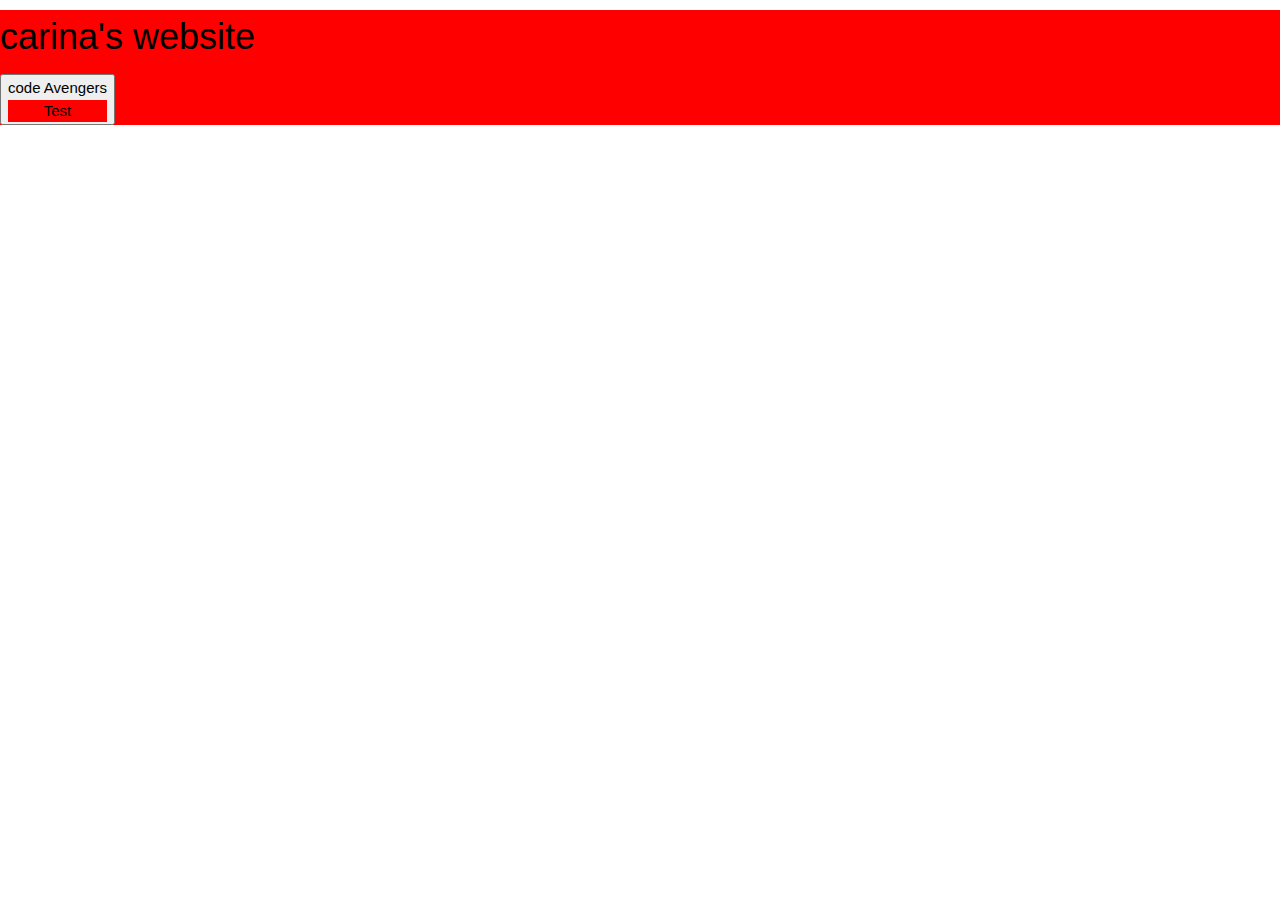
==== index.html @ 5a8f5add "Update index.html" ====
<!DOCTYPE html>
<html>
<title>Carina`s Webside</title>
<meta charset="UTF-8">
<meta name="viewport" content="width=device-width, initial-scale=1">
<link rel="stylesheet" href="https://www.w3schools.com/w3css/4/w3.css">
<link rel="stylesheet" href="https://fonts.googleapis.com/css?family=Sansita+Swashed">
<link rel="stylesheet" href="style.css">

<body>

<div class="color"> 
  <h1> carina's website</h1>
  <button> code Avengers </botton>
  <div style="background-color: red;"> Test </div>
  </div>
  
</body>
</html>
---- style.css ----
body,h1 {font-family: "Raleway", sans-serif}
body, html {height: 100%}
.bgimg {
  background-image: url('what-did-u-do-i-am-waiting.jfif');
  min-height: 100%;
  background-position: center;
  background-size: cover;
}

.color {
  background-color: red;
  }
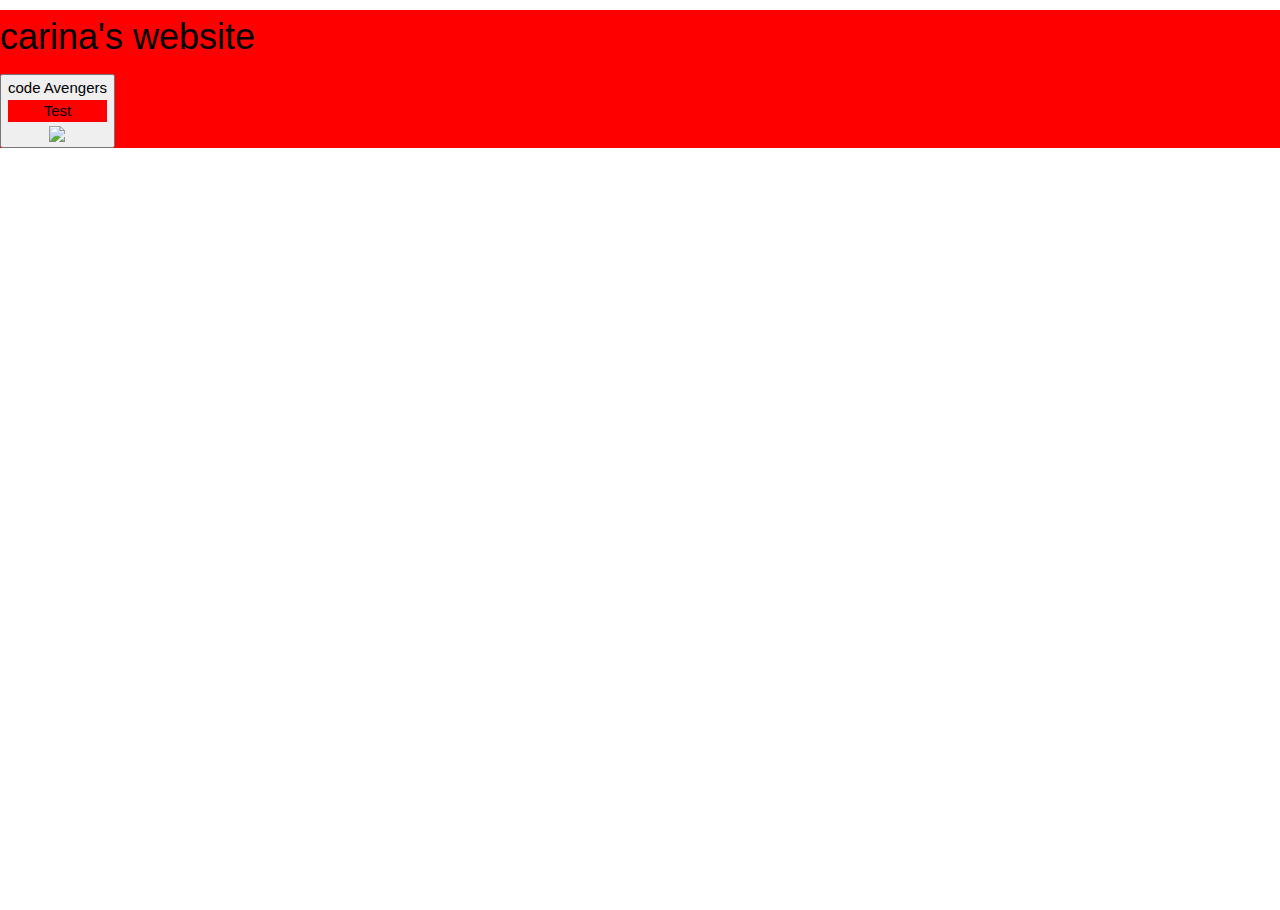
==== commit 0293d984: "Update index.html" ====
--- a/index.html
+++ b/index.html
@@ -13,6 +13,7 @@
   <h1> carina's website</h1>
   <button> code Avengers </botton>
   <div style="background-color: red;"> Test </div>
+  <img width="200" src="http://scopeblog.stanford.edu/wp-content/uploads/2017/02/roses.jpg">
   </div>
   
 </body>
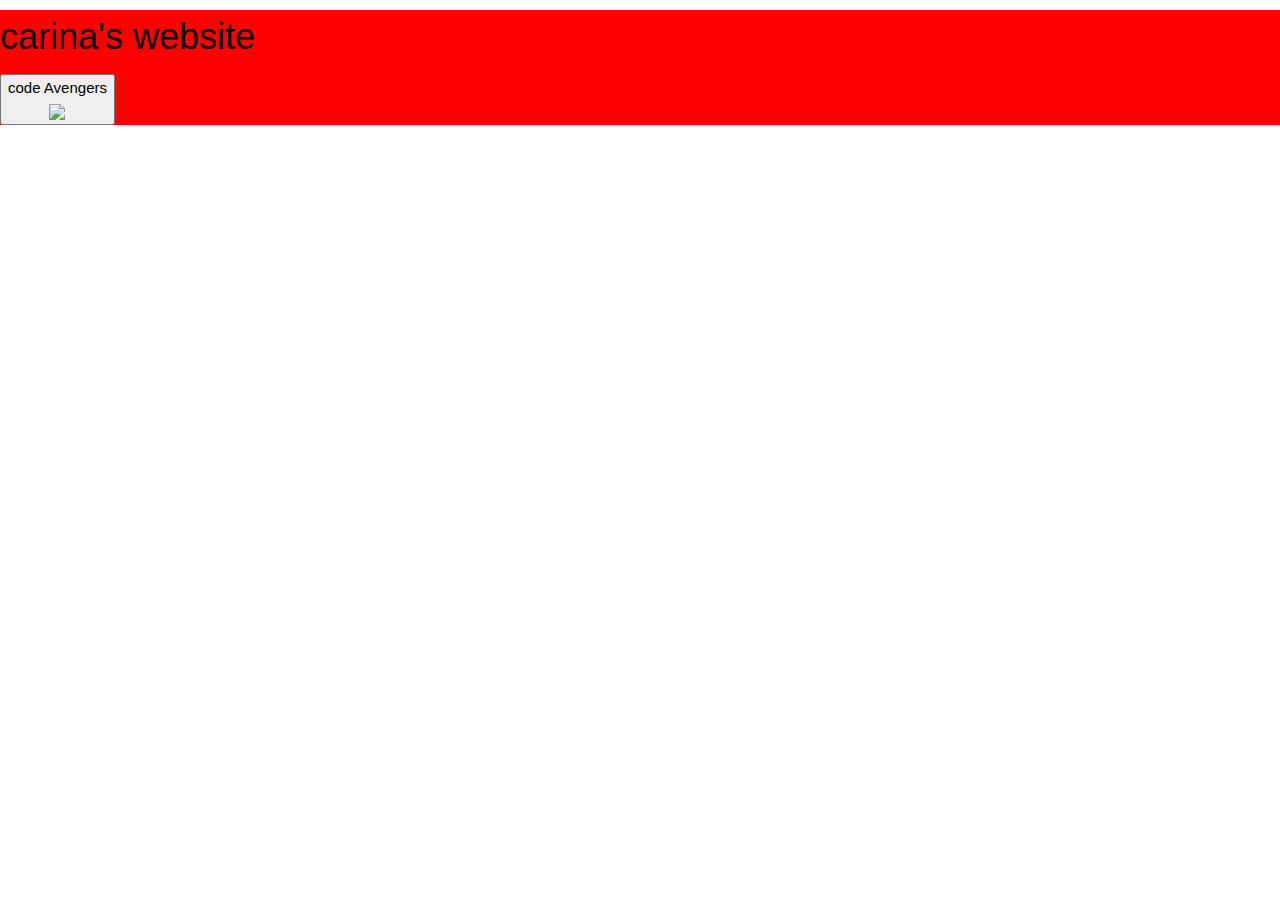
==== commit 2772aea1: "Update index.html" ====
--- a/index.html
+++ b/index.html
@@ -12,7 +12,7 @@
 <div class="color"> 
   <h1> carina's website</h1>
   <button> code Avengers </botton>
-  <div style="background-color: red;"> Test </div>
+  <div style="background-color: red;"></div>
   <img width="200" src="http://scopeblog.stanford.edu/wp-content/uploads/2017/02/roses.jpg">
   </div>
   
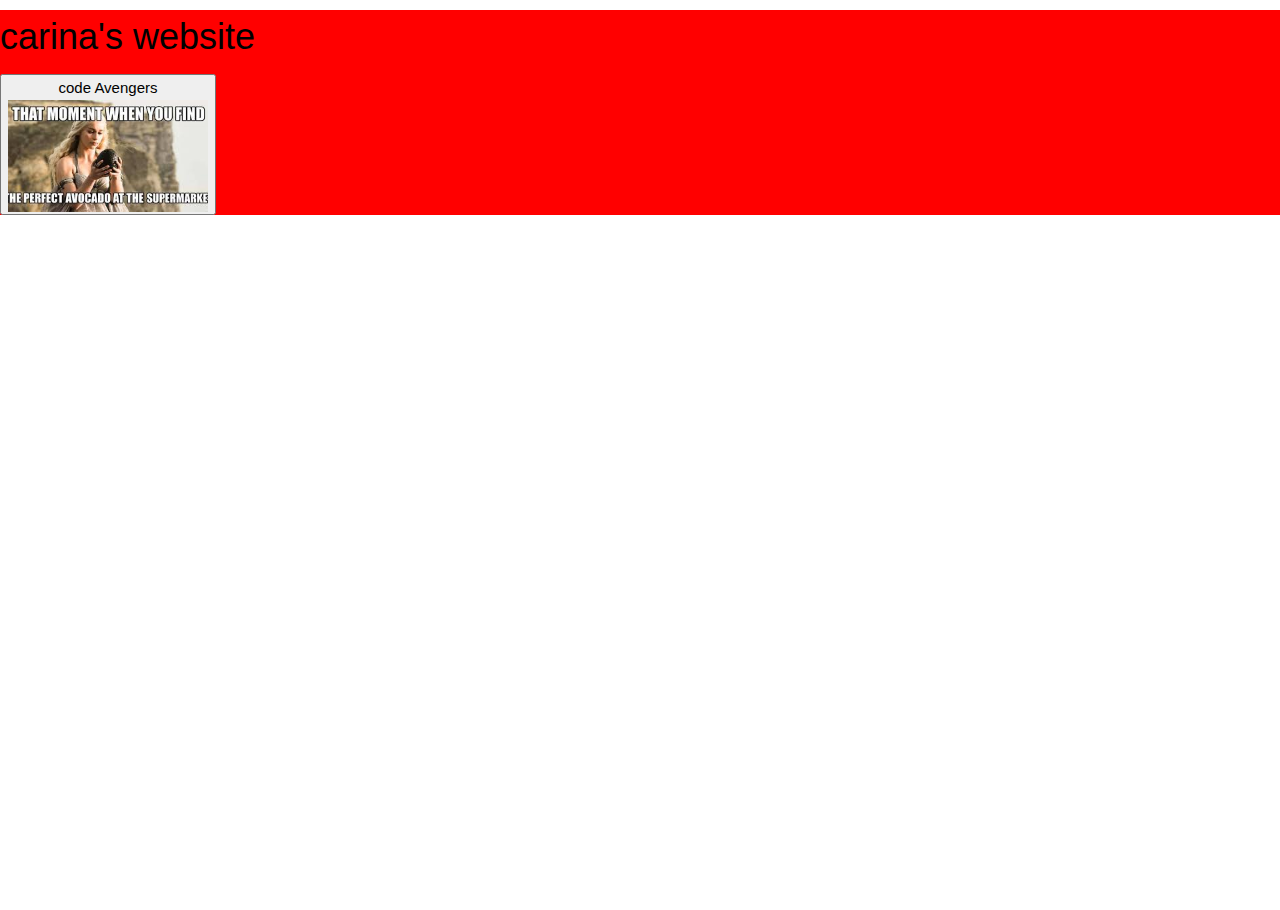
==== commit 4d91e229: "Update index.html" ====
--- a/index.html
+++ b/index.html
@@ -13,7 +13,7 @@
   <h1> carina's website</h1>
   <button> code Avengers </botton>
   <div style="background-color: red;"></div>
-  <img width="200" src="http://scopeblog.stanford.edu/wp-content/uploads/2017/02/roses.jpg">
+  <img width="200" src="[data-uri]">
   </div>
   
 </body>
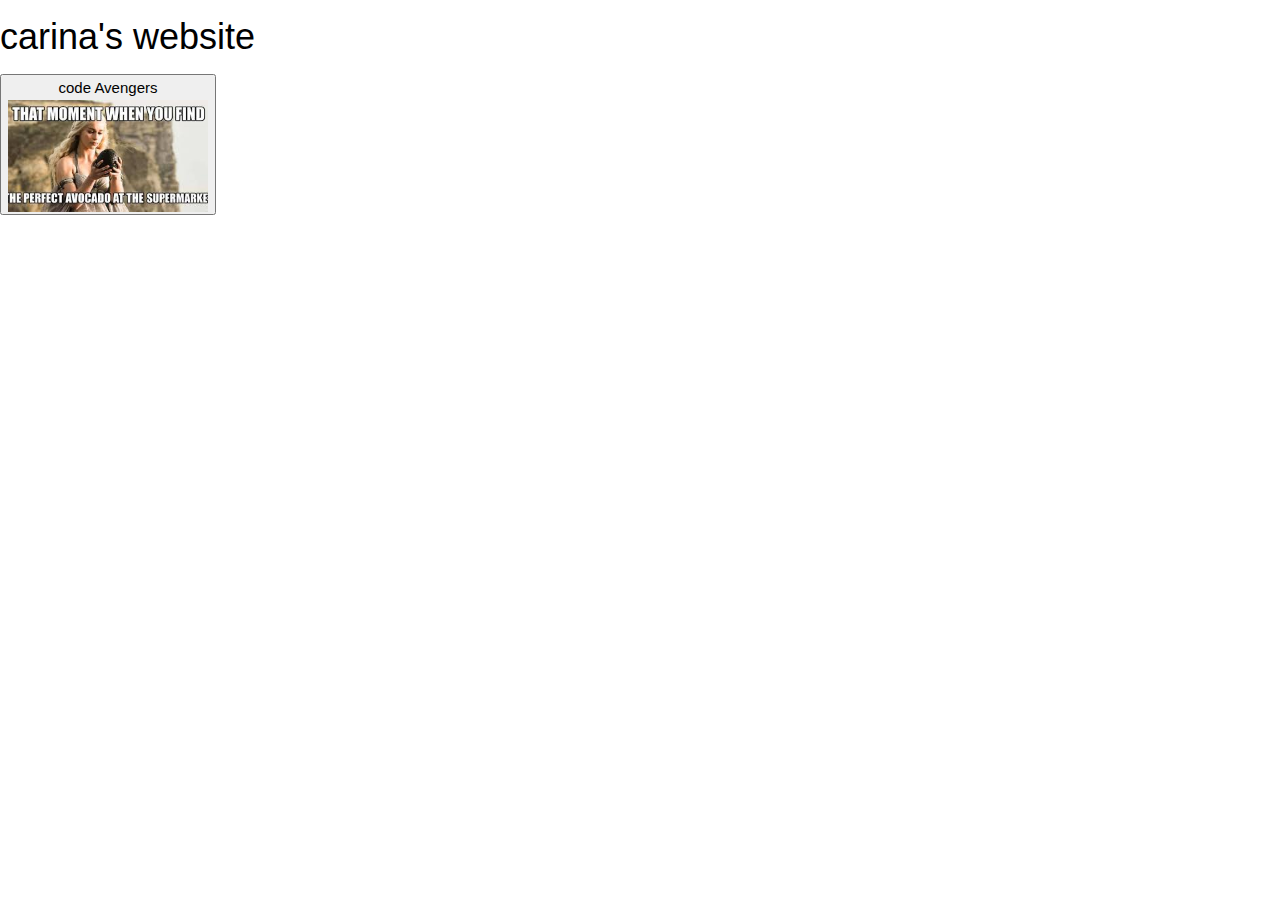
==== commit 9fef20a6: "Update index.html" ====
--- a/index.html
+++ b/index.html
@@ -9,7 +9,7 @@
 
 <body>
 
-<div class="color"> 
+<div class="bgimg"> 
   <h1> carina's website</h1>
   <button> code Avengers </botton>
   <div style="background-color: red;"></div>
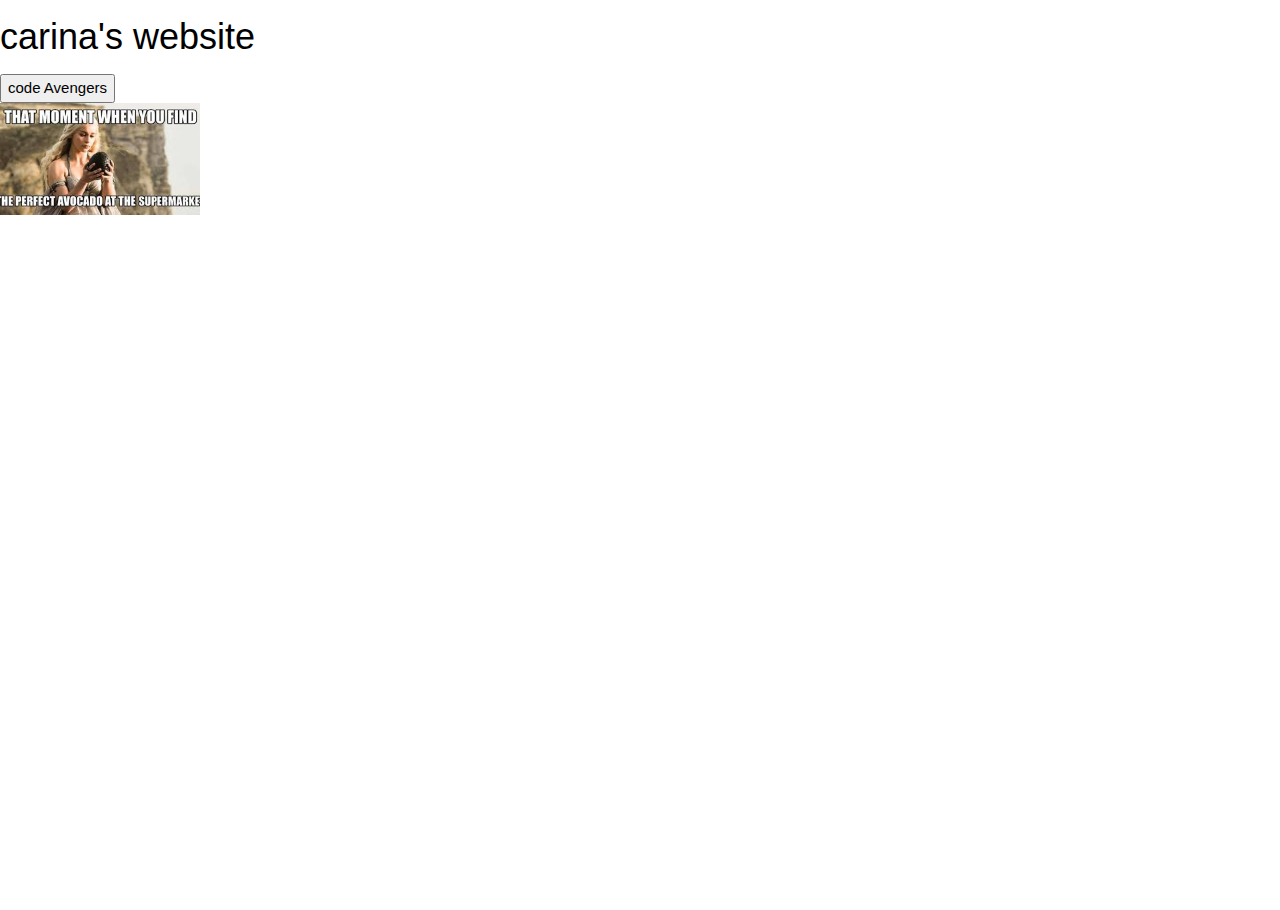
==== commit b9ea62ae: "Update index.html" ====
--- a/index.html
+++ b/index.html
@@ -11,7 +11,7 @@
 
 <div class="bgimg"> 
   <h1> carina's website</h1>
-  <button> code Avengers </botton>
+  <button> code Avengers </button>
   <div style="background-color: red;"></div>
   <img width="200" src="[data-uri]">
   </div>
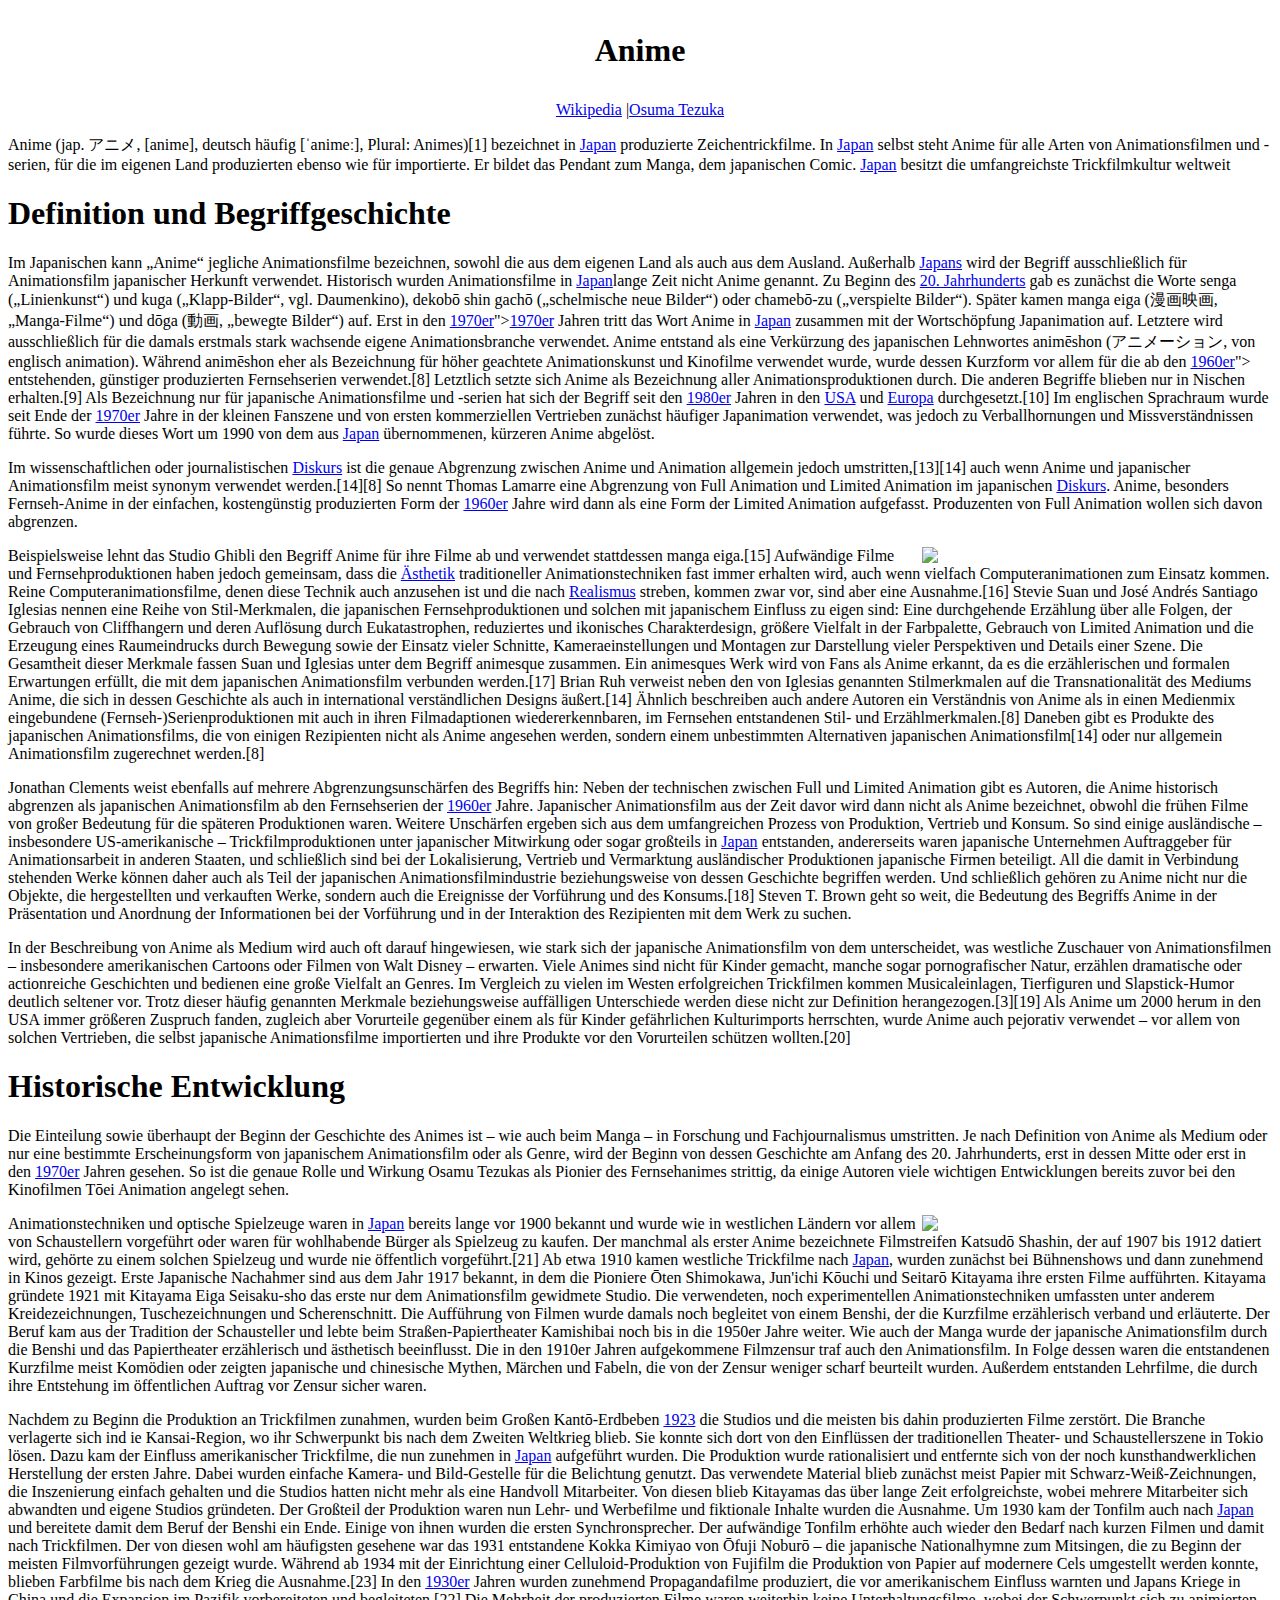
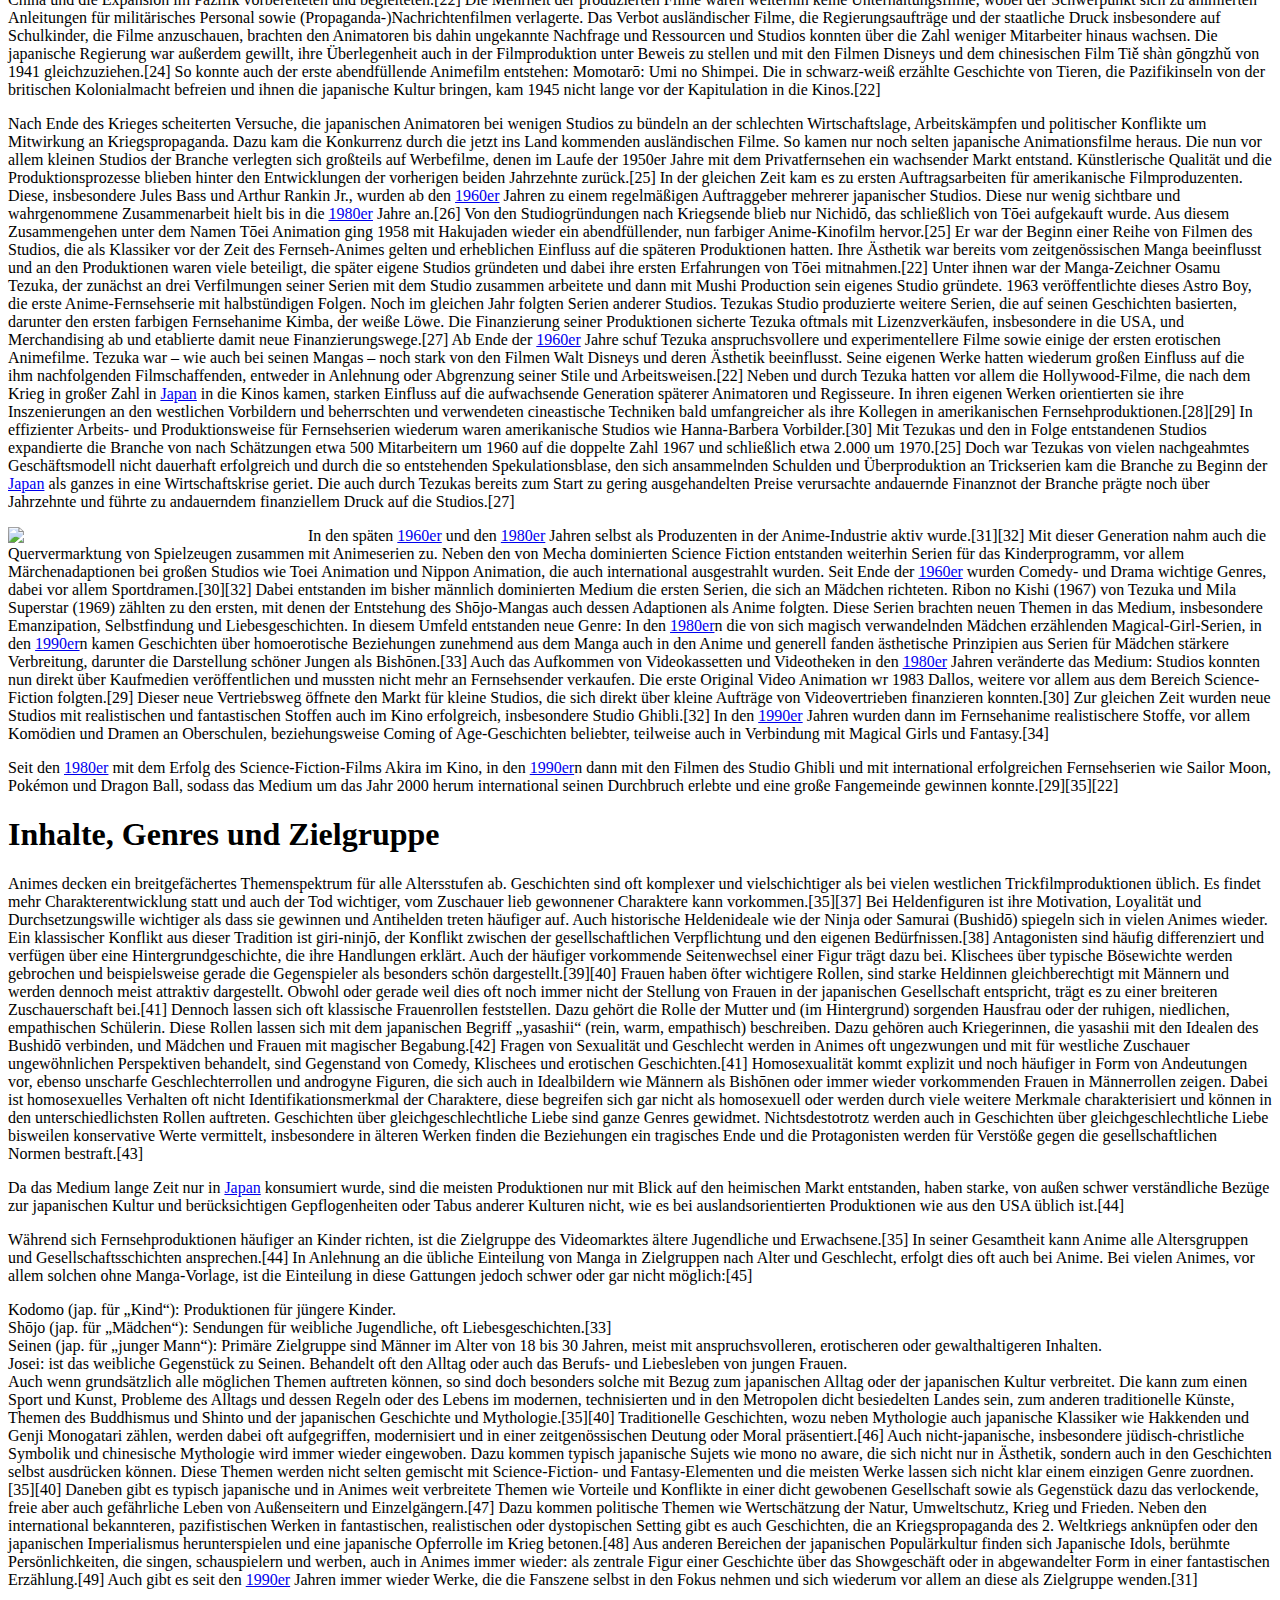
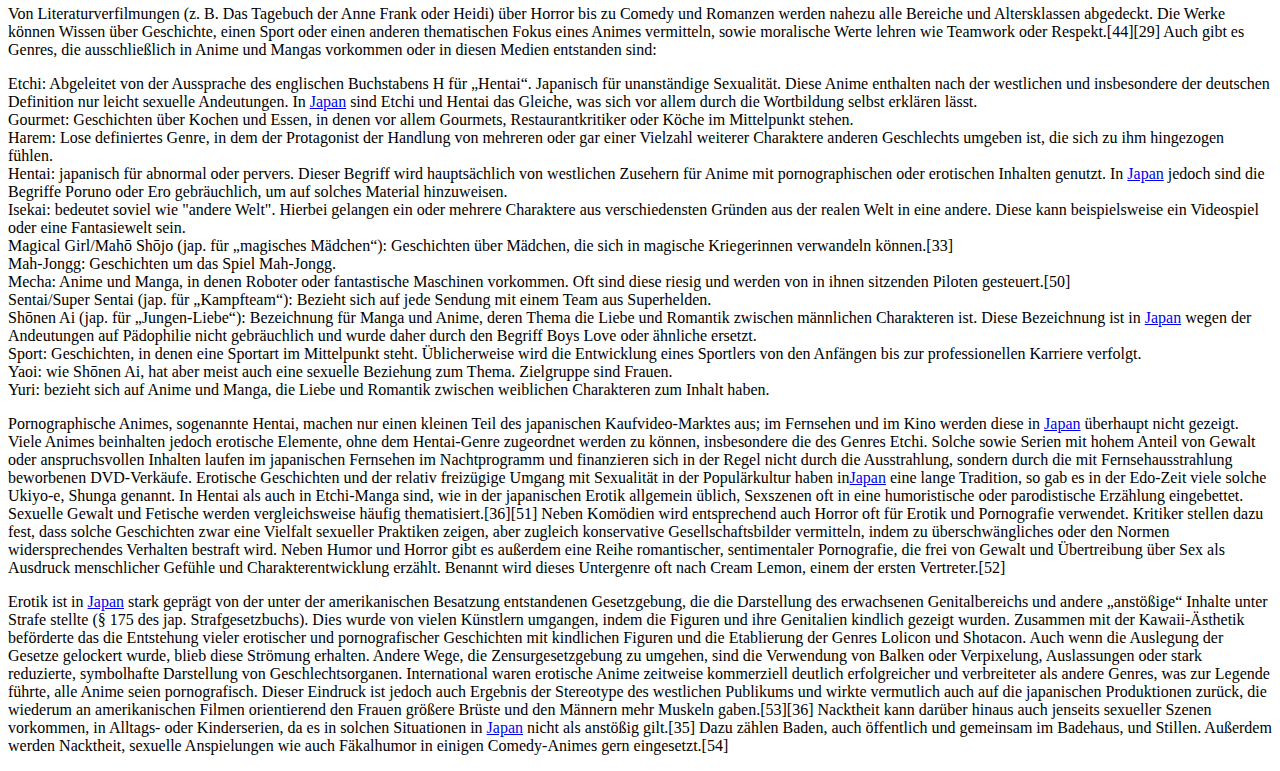
==== commit aaca0b47: "start" ====
--- a/index.html
+++ b/index.html
@@ -1,20 +1,70 @@
 <!DOCTYPE html>
-<html>
-<title>Carina`s Webside</title>
-<meta charset="UTF-8">
-<meta name="viewport" content="width=device-width, initial-scale=1">
-<link rel="stylesheet" href="https://www.w3schools.com/w3css/4/w3.css">
-<link rel="stylesheet" href="https://fonts.googleapis.com/css?family=Sansita+Swashed">
-<link rel="stylesheet" href="style.css">
+<html lang="en" dir="ltr">
+  <head>
+    <meta charset="utf-8">
+    <title>Anime</title>
+  </head>
+  <body>
+    <h1><p style="text-align: center"> Anime</p></h1>
 
-<body>
+<p style="text-align: center">
+    <a  href="https://de.wikipedia.org/wiki/Anime">Wikipedia</a>
+    |<a href="code.html">Osuma Tezuka</a>
+    </p>
 
-<div class="bgimg"> 
-  <h1> carina's website</h1>
-  <button> code Avengers </button>
-  <div style="background-color: red;"></div>
-  <img width="200" src="[data-uri]">
-  </div>
-  
-</body>
+
+  <p>Anime (jap. アニメ, [anime], deutsch häufig [ˈanimeː], Plural: Animes)[1] bezeichnet in <a href="https://de.wikipedia.org/wiki/Japan">Japan</a> produzierte Zeichentrickfilme. In <a href="https://de.wikipedia.org/wiki/Japan">Japan</a> selbst steht Anime für alle Arten von Animationsfilmen und -serien, für die im eigenen Land produzierten ebenso wie für importierte. Er bildet das Pendant zum Manga, dem japanischen Comic. <a href="https://de.wikipedia.org/wiki/Japan">Japan</a> besitzt die umfangreichste Trickfilmkultur weltweit</p>
+<h1>Definition und Begriffgeschichte</h1>
+
+<p>Im Japanischen kann „Anime“ jegliche Animationsfilme bezeichnen, sowohl die aus dem eigenen Land als auch aus dem Ausland. Außerhalb <a href="https://de.wikipedia.org/wiki/Japan">Japans</a> wird der Begriff ausschließlich für Animationsfilm japanischer Herkunft verwendet. Historisch wurden Animationsfilme in <a href="https://de.wikipedia.org/wiki/Japan">Japan</a>lange Zeit nicht Anime genannt. Zu Beginn des <a href="https://de.wikipedia.org/wiki/20._Jahrhundert">20. Jahrhunderts</a> gab es zunächst die Worte senga („Linienkunst“) und kuga („Klapp-Bilder“, vgl. Daumenkino), dekobō shin gachō („schelmische neue Bilder“) oder chamebō-zu („verspielte Bilder“). Später kamen manga eiga (漫画映画, „Manga-Filme“) und dōga (動画, „bewegte Bilder“) auf. Erst in den <a href="https://de.wikipedia.org/wiki/<a href="https://de.wikipedia.org/wiki/1970er>1970er</a>"><a href="https://de.wikipedia.org/wiki/1970er">1970er</a> Jahren tritt das Wort Anime in <a href="https://de.wikipedia.org/wiki/Japan">Japan</a> zusammen mit der Wortschöpfung Japanimation auf. Letztere wird ausschließlich für die damals erstmals stark wachsende eigene Animationsbranche verwendet. Anime entstand als eine Verkürzung des japanischen Lehnwortes animēshon (アニメーション, von englisch animation). Während animēshon eher als Bezeichnung für höher geachtete Animationskunst und Kinofilme verwendet wurde, wurde dessen Kurzform vor allem für die ab den <a href="https://de.wikipedia.org/wiki/<a href="https://de.wikipedia.org/wiki/1960er">1960er</a>"> entstehenden, günstiger produzierten Fernsehserien verwendet.[8] Letztlich setzte sich Anime als Bezeichnung aller Animationsproduktionen durch. Die anderen Begriffe blieben nur in Nischen erhalten.[9] Als Bezeichnung nur für japanische Animationsfilme und -serien hat sich der Begriff seit den <a href="https://de.wikipedia.org/wiki/1980er">1980er</a> Jahren in den <a href="https://de.wikipedia.org/wiki/Vereinigte_Staaten">USA</a> und <a href="https://de.wikipedia.org/wiki/Europa">Europa</a> durchgesetzt.[10] Im englischen Sprachraum wurde seit Ende der <a href="https://de.wikipedia.org/wiki/1970er">1970er</a> Jahre in der kleinen Fanszene und von ersten kommerziellen Vertrieben zunächst häufiger Japanimation verwendet, was jedoch zu Verballhornungen und Missverständnissen führte. So wurde dieses Wort um 1990 von dem aus <a href="https://de.wikipedia.org/wiki/Japan">Japan</a> übernommenen, kürzeren Anime abgelöst.</p>
+
+<p>Im wissenschaftlichen oder journalistischen <a href="https://de.wikipedia.org/wiki/Diskurs">Diskurs</a> ist die genaue Abgrenzung zwischen Anime und Animation allgemein jedoch umstritten,[13][14] auch wenn Anime und japanischer Animationsfilm meist synonym verwendet werden.[14][8] So nennt Thomas Lamarre eine Abgrenzung von Full Animation und Limited Animation im japanischen <a href="https://de.wikipedia.org/wiki/Diskurs">Diskurs</a>. Anime, besonders Fernseh-Anime in der einfachen, kostengünstig produzierten Form der <a href="https://de.wikipedia.org/wiki/1960er">1960er</a> Jahre wird dann als eine Form der Limited Animation aufgefasst. Produzenten von Full Animation wollen sich davon abgrenzen.</p><img width="350" src="https://cdn.animenachrichten.de/wp-content/uploads/2019/08/demon-slayer-7.png" align="right" align="up">
+<figcaption class="dash-holder vertical"><p>Beispielsweise lehnt das Studio Ghibli den Begriff Anime für ihre Filme ab und verwendet stattdessen manga eiga.[15] Aufwändige Filme und Fernsehproduktionen haben jedoch gemeinsam, dass die <a href="https://de.wikipedia.org/wiki/%C3%84sthetik">Ästhetik</a> traditioneller Animationstechniken fast immer erhalten wird, auch wenn vielfach Computeranimationen zum Einsatz kommen. Reine Computeranimationsfilme, denen diese Technik auch anzusehen ist und die nach <a href="https://de.wikipedia.org/wiki/Realismus">Realismus</a> streben, kommen zwar vor, sind aber eine Ausnahme.[16] Stevie Suan und José Andrés Santiago Iglesias nennen eine Reihe von Stil-Merkmalen, die japanischen Fernsehproduktionen und solchen mit japanischem Einfluss zu eigen sind: Eine durchgehende Erzählung über alle Folgen, der Gebrauch von Cliffhangern und deren Auflösung durch Eukatastrophen, reduziertes und ikonisches Charakterdesign, größere Vielfalt in der Farbpalette, Gebrauch von Limited Animation und die Erzeugung eines Raumeindrucks durch Bewegung sowie der Einsatz vieler Schnitte, Kameraeinstellungen und Montagen zur Darstellung vieler Perspektiven und Details einer Szene. Die Gesamtheit dieser Merkmale fassen Suan und Iglesias unter dem Begriff animesque zusammen. Ein animesques Werk wird von Fans als Anime erkannt, da es die erzählerischen und formalen Erwartungen erfüllt, die mit dem japanischen Animationsfilm verbunden werden.[17] Brian Ruh verweist neben den von Iglesias genannten Stilmerkmalen auf die Transnationalität des Mediums Anime, die sich in dessen Geschichte als auch in international verständlichen Designs äußert.[14] Ähnlich beschreiben auch andere Autoren ein Verständnis von Anime als in einen Medienmix eingebundene (Fernseh-)Serienproduktionen mit auch in ihren Filmadaptionen wiedererkennbaren, im Fernsehen entstandenen Stil- und Erzählmerkmalen.[8] Daneben gibt es Produkte des japanischen Animationsfilms, die von einigen Rezipienten nicht als Anime angesehen werden, sondern einem unbestimmten Alternativen japanischen Animationsfilm[14] oder nur allgemein Animationsfilm zugerechnet werden.[8]</p>
+
+<p>Jonathan Clements weist ebenfalls auf mehrere Abgrenzungsunschärfen des Begriffs hin: Neben der technischen zwischen Full und Limited Animation gibt es Autoren, die Anime historisch abgrenzen als japanischen Animationsfilm ab den Fernsehserien der <a href="https://de.wikipedia.org/wiki/1960er">1960er</a> Jahre. Japanischer Animationsfilm aus der Zeit davor wird dann nicht als Anime bezeichnet, obwohl die frühen Filme von großer Bedeutung für die späteren Produktionen waren. Weitere Unschärfen ergeben sich aus dem umfangreichen Prozess von Produktion, Vertrieb und Konsum. So sind einige ausländische – insbesondere US-amerikanische – Trickfilmproduktionen unter japanischer Mitwirkung oder sogar großteils in <a href="https://de.wikipedia.org/wiki/Japan">Japan</a> entstanden, andererseits waren japanische Unternehmen Auftraggeber für Animationsarbeit in anderen Staaten, und schließlich sind bei der Lokalisierung, Vertrieb und Vermarktung ausländischer Produktionen japanische Firmen beteiligt. All die damit in Verbindung stehenden Werke können daher auch als Teil der japanischen Animationsfilmindustrie beziehungsweise von dessen Geschichte begriffen werden. Und schließlich gehören zu Anime nicht nur die Objekte, die hergestellten und verkauften Werke, sondern auch die Ereignisse der Vorführung und des Konsums.[18] Steven T. Brown geht so weit, die Bedeutung des Begriffs Anime in der Präsentation und Anordnung der Informationen bei der Vorführung und in der Interaktion des Rezipienten mit dem Werk zu suchen.</p>
+
+<p>In der Beschreibung von Anime als Medium wird auch oft darauf hingewiesen, wie stark sich der japanische Animationsfilm von dem unterscheidet, was westliche Zuschauer von Animationsfilmen – insbesondere amerikanischen Cartoons oder Filmen von Walt Disney – erwarten. Viele Animes sind nicht für Kinder gemacht, manche sogar pornografischer Natur, erzählen dramatische oder actionreiche Geschichten und bedienen eine große Vielfalt an Genres. Im Vergleich zu vielen im Westen erfolgreichen Trickfilmen kommen Musicaleinlagen, Tierfiguren und Slapstick-Humor deutlich seltener vor. Trotz dieser häufig genannten Merkmale beziehungsweise auffälligen Unterschiede werden diese nicht zur Definition herangezogen.[3][19] Als Anime um 2000 herum in den USA immer größeren Zuspruch fanden, zugleich aber Vorurteile gegenüber einem als für Kinder gefährlichen Kulturimports herrschten, wurde Anime auch pejorativ verwendet – vor allem von solchen Vertrieben, die selbst japanische Animationsfilme importierten und ihre Produkte vor den Vorurteilen schützen wollten.[20]
+
+<h1>Historische Entwicklung</h1>
+<p>Die Einteilung sowie überhaupt der Beginn der Geschichte des Animes ist – wie auch beim Manga – in Forschung und Fachjournalismus umstritten. Je nach Definition von Anime als Medium oder nur eine bestimmte Erscheinungsform von japanischem Animationsfilm oder als Genre, wird der Beginn von dessen Geschichte am Anfang des 20. Jahrhunderts, erst in dessen Mitte oder erst in den <a href="https://de.wikipedia.org/wiki/1970er">1970er</a> Jahren gesehen. So ist die genaue Rolle und Wirkung Osamu Tezukas als Pionier des Fernsehanimes strittig, da einige Autoren viele wichtigen Entwicklungen bereits zuvor bei den Kinofilmen Tōei Animation angelegt sehen.</p><img width="350" src="https://qph.fs.quoracdn.net/main-qimg-909d132372179b73946770bd185ac784"align="right"><figcaption class="dash-holder vertical">
+<p>Animationstechniken und optische Spielzeuge waren in <a href="https://de.wikipedia.org/wiki/Japan">Japan</a> bereits lange vor 1900 bekannt und wurde wie in westlichen Ländern vor allem von Schaustellern vorgeführt oder waren für wohlhabende Bürger als Spielzeug zu kaufen. Der manchmal als erster Anime bezeichnete Filmstreifen Katsudō Shashin, der auf 1907 bis 1912 datiert wird, gehörte zu einem solchen Spielzeug und wurde nie öffentlich vorgeführt.[21] Ab etwa 1910 kamen westliche Trickfilme nach <a href="https://de.wikipedia.org/wiki/Japan">Japan</a>, wurden zunächst bei Bühnenshows und dann zunehmend in Kinos gezeigt. Erste Japanische Nachahmer sind aus dem Jahr 1917 bekannt, in dem die Pioniere Ōten Shimokawa, Jun'ichi Kōuchi und Seitarō Kitayama ihre ersten Filme aufführten. Kitayama gründete 1921 mit Kitayama Eiga Seisaku-sho das erste nur dem Animationsfilm gewidmete Studio. Die verwendeten, noch experimentellen Animationstechniken umfassten unter anderem Kreidezeichnungen, Tuschezeichnungen und Scherenschnitt. Die Aufführung von Filmen wurde damals noch begleitet von einem Benshi, der die Kurzfilme erzählerisch verband und erläuterte. Der Beruf kam aus der Tradition der Schausteller und lebte beim Straßen-Papiertheater Kamishibai noch bis in die 1950er Jahre weiter. Wie auch der Manga wurde der japanische Animationsfilm durch die Benshi und das Papiertheater erzählerisch und ästhetisch beeinflusst. Die in den 1910er Jahren aufgekommene Filmzensur traf auch den Animationsfilm. In Folge dessen waren die entstandenen Kurzfilme meist Komödien oder zeigten japanische und chinesische Mythen, Märchen und Fabeln, die von der Zensur weniger scharf beurteilt wurden. Außerdem entstanden Lehrfilme, die durch ihre Entstehung im öffentlichen Auftrag vor Zensur sicher waren.</p>
+<p>Nachdem zu Beginn die Produktion an Trickfilmen zunahmen, wurden beim Großen Kantō-Erdbeben <a href="https://de.wikipedia.org/wiki/1923">1923</a> die Studios und die meisten bis dahin produzierten Filme zerstört. Die Branche verlagerte sich ind ie Kansai-Region, wo ihr Schwerpunkt bis nach dem Zweiten Weltkrieg blieb. Sie konnte sich dort von den Einflüssen der traditionellen Theater- und Schaustellerszene in Tokio lösen. Dazu kam der Einfluss amerikanischer Trickfilme, die nun zunehmen in <a href="https://de.wikipedia.org/wiki/Japan">Japan</a> aufgeführt wurden. Die Produktion wurde rationalisiert und entfernte sich von der noch kunsthandwerklichen Herstellung der ersten Jahre. Dabei wurden einfache Kamera- und Bild-Gestelle für die Belichtung genutzt. Das verwendete Material blieb zunächst meist Papier mit Schwarz-Weiß-Zeichnungen, die Inszenierung einfach gehalten und die Studios hatten nicht mehr als eine Handvoll Mitarbeiter. Von diesen blieb Kitayamas das über lange Zeit erfolgreichste, wobei mehrere Mitarbeiter sich abwandten und eigene Studios gründeten. Der Großteil der Produktion waren nun Lehr- und Werbefilme und fiktionale Inhalte wurden die Ausnahme. Um 1930 kam der Tonfilm auch nach <a href="https://de.wikipedia.org/wiki/Japan">Japan</a> und bereitete damit dem Beruf der Benshi ein Ende. Einige von ihnen wurden die ersten Synchronsprecher. Der aufwändige Tonfilm erhöhte auch wieder den Bedarf nach kurzen Filmen und damit nach Trickfilmen. Der von diesen wohl am häufigsten gesehene war das 1931 entstandene Kokka Kimiyao von Ōfuji Noburō – die japanische Nationalhymne zum Mitsingen, die zu Beginn der meisten Filmvorführungen gezeigt wurde. Während ab 1934 mit der Einrichtung einer Celluloid-Produktion von Fujifilm die Produktion von Papier auf modernere Cels umgestellt werden konnte, blieben Farbfilme bis nach dem Krieg die Ausnahme.[23] In den <a href="https://de.wikipedia.org/wiki/1930er">1930er</a> Jahren wurden zunehmend Propagandafilme produziert, die vor amerikanischem Einfluss warnten und Japans Kriege in China und die Expansion im Pazifik vorbereiteten und begleiteten.[22] Die Mehrheit der produzierten Filme waren weiterhin keine Unterhaltungsfilme, wobei der Schwerpunkt sich zu animierten Anleitungen für militärisches Personal sowie (Propaganda-)Nachrichtenfilmen verlagerte. Das Verbot ausländischer Filme, die Regierungsaufträge und der staatliche Druck insbesondere auf Schulkinder, die Filme anzuschauen, brachten den Animatoren bis dahin ungekannte Nachfrage und Ressourcen und Studios konnten über die Zahl weniger Mitarbeiter hinaus wachsen. Die japanische Regierung war außerdem gewillt, ihre Überlegenheit auch in der Filmproduktion unter Beweis zu stellen und mit den Filmen Disneys und dem chinesischen Film Tiě shàn gōngzhǔ von 1941 gleichzuziehen.[24] So konnte auch der erste abendfüllende Animefilm entstehen: Momotarō: Umi no Shimpei. Die in schwarz-weiß erzählte Geschichte von Tieren, die Pazifikinseln von der britischen Kolonialmacht befreien und ihnen die japanische Kultur bringen, kam 1945 nicht lange vor der Kapitulation in die Kinos.[22]</p>
+<p>Nach Ende des Krieges scheiterten Versuche, die japanischen Animatoren bei wenigen Studios zu bündeln an der schlechten Wirtschaftslage, Arbeitskämpfen und politischer Konflikte um Mitwirkung an Kriegspropaganda. Dazu kam die Konkurrenz durch die jetzt ins Land kommenden ausländischen Filme. So kamen nur noch selten japanische Animationsfilme heraus. Die nun vor allem kleinen Studios der Branche verlegten sich großteils auf Werbefilme, denen im Laufe der 1950er Jahre mit dem Privatfernsehen ein wachsender Markt entstand. Künstlerische Qualität und die Produktionsprozesse blieben hinter den Entwicklungen der vorherigen beiden Jahrzehnte zurück.[25] In der gleichen Zeit kam es zu ersten Auftragsarbeiten für amerikanische Filmproduzenten. Diese, insbesondere Jules Bass und Arthur Rankin Jr., wurden ab den <a href="https://de.wikipedia.org/wiki/1960er">1960er</a> Jahren zu einem regelmäßigen Auftraggeber mehrerer japanischer Studios. Diese nur wenig sichtbare und wahrgenommene Zusammenarbeit hielt bis in die <a href="https://de.wikipedia.org/wiki/1980er">1980er</a> Jahre an.[26] Von den Studiogründungen nach Kriegsende blieb nur Nichidō, das schließlich von Tōei aufgekauft wurde. Aus diesem Zusammengehen unter dem Namen Tōei Animation ging 1958 mit Hakujaden wieder ein abendfüllender, nun farbiger Anime-Kinofilm hervor.[25] Er war der Beginn einer Reihe von Filmen des Studios, die als Klassiker vor der Zeit des Fernseh-Animes gelten und erheblichen Einfluss auf die späteren Produktionen hatten. Ihre Ästhetik war bereits vom zeitgenössischen Manga beeinflusst und an den Produktionen waren viele beteiligt, die später eigene Studios gründeten und dabei ihre ersten Erfahrungen von Tōei mitnahmen.[22] Unter ihnen war der Manga-Zeichner Osamu Tezuka, der zunächst an drei Verfilmungen seiner Serien mit dem Studio zusammen arbeitete und dann mit Mushi Production sein eigenes Studio gründete. 1963 veröffentlichte dieses Astro Boy, die erste Anime-Fernsehserie mit halbstündigen Folgen. Noch im gleichen Jahr folgten Serien anderer Studios. Tezukas Studio produzierte weitere Serien, die auf seinen Geschichten basierten, darunter den ersten farbigen Fernsehanime Kimba, der weiße Löwe. Die Finanzierung seiner Produktionen sicherte Tezuka oftmals mit Lizenzverkäufen, insbesondere in die USA, und Merchandising ab und etablierte damit neue Finanzierungswege.[27] Ab Ende der <a href="https://de.wikipedia.org/wiki/1960er">1960er</a> Jahre schuf Tezuka anspruchsvollere und experimentellere Filme sowie einige der ersten erotischen Animefilme. Tezuka war – wie auch bei seinen Mangas – noch stark von den Filmen Walt Disneys und deren Ästhetik beeinflusst. Seine eigenen Werke hatten wiederum großen Einfluss auf die ihm nachfolgenden Filmschaffenden, entweder in Anlehnung oder Abgrenzung seiner Stile und Arbeitsweisen.[22] Neben und durch Tezuka hatten vor allem die Hollywood-Filme, die nach dem Krieg in großer Zahl in <a href="https://de.wikipedia.org/wiki/Japan">Japan</a> in die Kinos kamen, starken Einfluss auf die aufwachsende Generation späterer Animatoren und Regisseure. In ihren eigenen Werken orientierten sie ihre Inszenierungen an den westlichen Vorbildern und beherrschten und verwendeten cineastische Techniken bald umfangreicher als ihre Kollegen in amerikanischen Fernsehproduktionen.[28][29] In effizienter Arbeits- und Produktionsweise für Fernsehserien wiederum waren amerikanische Studios wie Hanna-Barbera Vorbilder.[30] Mit Tezukas und den in Folge entstandenen Studios expandierte die Branche von nach Schätzungen etwa 500 Mitarbeitern um 1960 auf die doppelte Zahl 1967 und schließlich etwa 2.000 um 1970.[25] Doch war Tezukas von vielen nachgeahmtes Geschäftsmodell nicht dauerhaft erfolgreich und durch die so entstehenden Spekulationsblase, den sich ansammelnden Schulden und Überproduktion an Trickserien kam die Branche zu Beginn der <a href="https://de.wikipedia.org/wiki/1970er>1970er</a> in eine Krise, als auch <a href="https://de.wikipedia.org/wiki/Japan">Japan</a> als ganzes in eine Wirtschaftskrise geriet. Die auch durch Tezukas bereits zum Start zu gering ausgehandelten Preise verursachte andauernde Finanznot der Branche prägte noch über Jahrzehnte und führte zu andauerndem finanziellem Druck auf die Studios.[27]</p><img width="300"src="https://www.metalocus.es/sites/default/files/styles/mopis_news_gallery_first_deskop/public/metalocus_osamu-tezuka_dios-del-manga_07_la-cancion-de-apolo.jpg?itok=xylaZ_kJ" align="left">
+<p>In den späten <a href="https://de.wikipedia.org/wiki/1960er">1960er</a> und den <a href="https://de.wikipedia.org/wiki/1970er>1970er</a> Jahren entstanden vor allem Science-Fiction-Serien und mit ihnen wuchs die erste Generation an Fans auf, die ab den <a href="https://de.wikipedia.org/wiki/1980er">1980er</a> Jahren selbst als Produzenten in der Anime-Industrie aktiv wurde.[31][32] Mit dieser Generation nahm auch die Quervermarktung von Spielzeugen zusammen mit Animeserien zu. Neben den von Mecha dominierten Science Fiction entstanden weiterhin Serien für das Kinderprogramm, vor allem Märchenadaptionen bei großen Studios wie Toei Animation und Nippon Animation, die auch international ausgestrahlt wurden. Seit Ende der <a href="https://de.wikipedia.org/wiki/1960er">1960er</a> wurden Comedy- und Drama wichtige Genres, dabei vor allem Sportdramen.[30][32] Dabei entstanden im bisher männlich dominierten Medium die ersten Serien, die sich an Mädchen richteten. Ribon no Kishi (1967) von Tezuka und Mila Superstar (1969) zählten zu den ersten, mit denen der Entstehung des Shōjo-Mangas auch dessen Adaptionen als Anime folgten. Diese Serien brachten neuen Themen in das Medium, insbesondere Emanzipation, Selbstfindung und Liebesgeschichten. In diesem Umfeld entstanden neue Genre: In den <a href="https://de.wikipedia.org/wiki/1980er">1980er</a>n die von sich magisch verwandelnden Mädchen erzählenden Magical-Girl-Serien, in den <a href="https://de.wikipedia.org/wiki/1990er">1990er</a>n kamen Geschichten über homoerotische Beziehungen zunehmend aus dem Manga auch in den Anime und generell fanden ästhetische Prinzipien aus Serien für Mädchen stärkere Verbreitung, darunter die Darstellung schöner Jungen als Bishōnen.[33] Auch das Aufkommen von Videokassetten und Videotheken in den <a href="https://de.wikipedia.org/wiki/1980er">1980er</a> Jahren veränderte das Medium: Studios konnten nun direkt über Kaufmedien veröffentlichen und mussten nicht mehr an Fernsehsender verkaufen. Die erste Original Video Animation wr 1983 Dallos, weitere vor allem aus dem Bereich Science-Fiction folgten.[29] Dieser neue Vertriebsweg öffnete den Markt für kleine Studios, die sich direkt über kleine Aufträge von Videovertrieben finanzieren konnten.[30] Zur gleichen Zeit wurden neue Studios mit realistischen und fantastischen Stoffen auch im Kino erfolgreich, insbesondere Studio Ghibli.[32] In den <a href="https://de.wikipedia.org/wiki/1990er">1990er</a> Jahren wurden dann im Fernsehanime realistischere Stoffe, vor allem Komödien und Dramen an Oberschulen, beziehungsweise Coming of Age-Geschichten beliebter, teilweise auch in Verbindung mit Magical Girls und Fantasy.[34]</p>
+<p>Seit den <a href="https://de.wikipedia.org/wiki/1970er>1970er</a> Jahren kamen Animes ins europäische und amerikanische Kino und Fernsehen, zunächst vor allem Kinderserien, die auch in Koproduktion mit westlichen Sendern und Studios entstanden. Gegenüber erwachseneren, actionhaltigen Stoffen bestanden große Vorbehalte.[35] In den Videotheken wurden zunächst vor allem pornografische und erotische Titel vertrieben, was Anime generell einen entsprechenden Ruf gab.[36] Vereinzelt kamen Science-Fiction-Serien in die Kabelprogramme in den USA und Süd- und Westeuropa.[29] Das änderte sich ab Ende der <a href="https://de.wikipedia.org/wiki/1980er">1980er</a> mit dem Erfolg des Science-Fiction-Films Akira im Kino, in den <a href="https://de.wikipedia.org/wiki/1990er">1990er</a>n dann mit den Filmen des Studio Ghibli und mit international erfolgreichen Fernsehserien wie Sailor Moon, Pokémon und Dragon Ball, sodass das Medium um das Jahr 2000 herum international seinen Durchbruch erlebte und eine große Fangemeinde gewinnen konnte.[29][35][22]</p>
+<h1>Inhalte, Genres und Zielgruppe</h1>
+<p>Animes decken ein breitgefächertes Themenspektrum für alle Altersstufen ab. Geschichten sind oft komplexer und vielschichtiger als bei vielen westlichen Trickfilmproduktionen üblich. Es findet mehr Charakterentwicklung statt und auch der Tod wichtiger, vom Zuschauer lieb gewonnener Charaktere kann vorkommen.[35][37] Bei Heldenfiguren ist ihre Motivation, Loyalität und Durchsetzungswille wichtiger als dass sie gewinnen und Antihelden treten häufiger auf. Auch historische Heldenideale wie der Ninja oder Samurai (Bushidō) spiegeln sich in vielen Animes wieder. Ein klassischer Konflikt aus dieser Tradition ist giri-ninjō, der Konflikt zwischen der gesellschaftlichen Verpflichtung und den eigenen Bedürfnissen.[38] Antagonisten sind häufig differenziert und verfügen über eine Hintergrundgeschichte, die ihre Handlungen erklärt. Auch der häufiger vorkommende Seitenwechsel einer Figur trägt dazu bei. Klischees über typische Bösewichte werden gebrochen und beispielsweise gerade die Gegenspieler als besonders schön dargestellt.[39][40] Frauen haben öfter wichtigere Rollen, sind starke Heldinnen gleichberechtigt mit Männern und werden dennoch meist attraktiv dargestellt. Obwohl oder gerade weil dies oft noch immer nicht der Stellung von Frauen in der japanischen Gesellschaft entspricht, trägt es zu einer breiteren Zuschauerschaft bei.[41] Dennoch lassen sich oft klassische Frauenrollen feststellen. Dazu gehört die Rolle der Mutter und (im Hintergrund) sorgenden Hausfrau oder der ruhigen, niedlichen, empathischen Schülerin. Diese Rollen lassen sich mit dem japanischen Begriff „yasashii“ (rein, warm, empathisch) beschreiben. Dazu gehören auch Kriegerinnen, die yasashii mit den Idealen des Bushidō verbinden, und Mädchen und Frauen mit magischer Begabung.[42] Fragen von Sexualität und Geschlecht werden in Animes oft ungezwungen und mit für westliche Zuschauer ungewöhnlichen Perspektiven behandelt, sind Gegenstand von Comedy, Klischees und erotischen Geschichten.[41] Homosexualität kommt explizit und noch häufiger in Form von Andeutungen vor, ebenso unscharfe Geschlechterrollen und androgyne Figuren, die sich auch in Idealbildern wie Männern als Bishōnen oder immer wieder vorkommenden Frauen in Männerrollen zeigen. Dabei ist homosexuelles Verhalten oft nicht Identifikationsmerkmal der Charaktere, diese begreifen sich gar nicht als homosexuell oder werden durch viele weitere Merkmale charakterisiert und können in den unterschiedlichsten Rollen auftreten. Geschichten über gleichgeschlechtliche Liebe sind ganze Genres gewidmet. Nichtsdestotrotz werden auch in Geschichten über gleichgeschlechtliche Liebe bisweilen konservative Werte vermittelt, insbesondere in älteren Werken finden die Beziehungen ein tragisches Ende und die Protagonisten werden für Verstöße gegen die gesellschaftlichen Normen bestraft.[43]</p>
+
+<p>Da das Medium lange Zeit nur in <a href="https://de.wikipedia.org/wiki/Japan">Japan</a> konsumiert wurde, sind die meisten Produktionen nur mit Blick auf den heimischen Markt entstanden, haben starke, von außen schwer verständliche Bezüge zur japanischen Kultur und berücksichtigen Gepflogenheiten oder Tabus anderer Kulturen nicht, wie es bei auslandsorientierten Produktionen wie aus den USA üblich ist.[44]</p>
+
+<p>Während sich Fernsehproduktionen häufiger an Kinder richten, ist die Zielgruppe des Videomarktes ältere Jugendliche und Erwachsene.[35] In seiner Gesamtheit kann Anime alle Altersgruppen und Gesellschaftsschichten ansprechen.[44] In Anlehnung an die übliche Einteilung von Manga in Zielgruppen nach Alter und Geschlecht, erfolgt dies oft auch bei Anime. Bei vielen Animes, vor allem solchen ohne Manga-Vorlage, ist die Einteilung in diese Gattungen jedoch schwer oder gar nicht möglich:[45]
+
+<lu>
+<li>Kodomo (jap. für „Kind“): Produktionen für jüngere Kinder.</li>
+<li>Shōjo (jap. für „Mädchen“): Sendungen für weibliche Jugendliche, oft Liebesgeschichten.[33]</li>
+<li>Seinen (jap. für „junger Mann“): Primäre Zielgruppe sind Männer im Alter von 18 bis 30 Jahren, meist mit anspruchsvolleren, erotischeren oder gewalthaltigeren Inhalten.</li>
+<li>Josei: ist das weibliche Gegenstück zu Seinen. Behandelt oft den Alltag oder auch das Berufs- und Liebesleben von jungen Frauen.</li>
+<li>Auch wenn grundsätzlich alle möglichen Themen auftreten können, so sind doch besonders solche mit Bezug zum japanischen Alltag oder der japanischen Kultur verbreitet. Die kann zum einen Sport und Kunst, Probleme des Alltags und dessen Regeln oder des Lebens im modernen, technisierten und in den Metropolen dicht besiedelten Landes sein, zum anderen traditionelle Künste, Themen des Buddhismus und Shinto und der japanischen Geschichte und Mythologie.[35][40] Traditionelle Geschichten, wozu neben Mythologie auch japanische Klassiker wie Hakkenden und Genji Monogatari zählen, werden dabei oft aufgegriffen, modernisiert und in einer zeitgenössischen Deutung oder Moral präsentiert.[46] Auch nicht-japanische, insbesondere jüdisch-christliche Symbolik und chinesische Mythologie wird immer wieder eingewoben. Dazu kommen typisch japanische Sujets wie mono no aware, die sich nicht nur in Ästhetik, sondern auch in den Geschichten selbst ausdrücken können. Diese Themen werden nicht selten gemischt mit Science-Fiction- und Fantasy-Elementen und die meisten Werke lassen sich nicht klar einem einzigen Genre zuordnen.[35][40] Daneben gibt es typisch japanische und in Animes weit verbreitete Themen wie Vorteile und Konflikte in einer dicht gewobenen Gesellschaft sowie als Gegenstück dazu das verlockende, freie aber auch gefährliche Leben von Außenseitern und Einzelgängern.[47] Dazu kommen politische Themen wie Wertschätzung der Natur, Umweltschutz, Krieg und Frieden. Neben den international bekannteren, pazifistischen Werken in fantastischen, realistischen oder dystopischen Setting gibt es auch Geschichten, die an Kriegspropaganda des 2. Weltkriegs anknüpfen oder den japanischen Imperialismus herunterspielen und eine japanische Opferrolle im Krieg betonen.[48] Aus anderen Bereichen der japanischen Populärkultur finden sich Japanische Idols, berühmte Persönlichkeiten, die singen, schauspielern und werben, auch in Animes immer wieder: als zentrale Figur einer Geschichte über das Showgeschäft oder in abgewandelter Form in einer fantastischen Erzählung.[49] Auch gibt es seit den <a href="https://de.wikipedia.org/wiki/1990er">1990er</a> Jahren immer wieder Werke, die die Fanszene selbst in den Fokus nehmen und sich wiederum vor allem an diese als Zielgruppe wenden.[31]</li>
+</lu>
+<p>Von Literaturverfilmungen (z. B. Das Tagebuch der Anne Frank oder Heidi) über Horror bis zu Comedy und Romanzen werden nahezu alle Bereiche und Altersklassen abgedeckt. Die Werke können Wissen über Geschichte, einen Sport oder einen anderen thematischen Fokus eines Animes vermitteln, sowie moralische Werte lehren wie Teamwork oder Respekt.[44][29] Auch gibt es Genres, die ausschließlich in Anime und Mangas vorkommen oder in diesen Medien entstanden sind:</p>
+
+<lu>
+<li>Etchi: Abgeleitet von der Aussprache des englischen Buchstabens H für „Hentai“. Japanisch für unanständige Sexualität. Diese Anime enthalten nach der westlichen und insbesondere der deutschen Definition nur leicht sexuelle Andeutungen. In <a href="https://de.wikipedia.org/wiki/Japan">Japan</a> sind Etchi und Hentai das Gleiche, was sich vor allem durch die Wortbildung selbst erklären lässt.</li>
+<li>Gourmet: Geschichten über Kochen und Essen, in denen vor allem Gourmets, Restaurantkritiker oder Köche im Mittelpunkt stehen.
+<li>Harem: Lose definiertes Genre, in dem der Protagonist der Handlung von mehreren oder gar einer Vielzahl weiterer Charaktere anderen Geschlechts umgeben ist, die sich zu ihm hingezogen fühlen.</li>
+<li>Hentai: japanisch für abnormal oder pervers. Dieser Begriff wird hauptsächlich von westlichen Zusehern für Anime mit pornographischen oder erotischen Inhalten genutzt. In <a href="https://de.wikipedia.org/wiki/Japan">Japan</a> jedoch sind die Begriffe Poruno oder Ero gebräuchlich, um auf solches Material hinzuweisen.</li>
+<li>Isekai: bedeutet soviel wie "andere Welt". Hierbei gelangen ein oder mehrere Charaktere aus verschiedensten Gründen aus der realen Welt in eine andere. Diese kann beispielsweise ein Videospiel oder eine Fantasiewelt sein.</li>
+<li>Magical Girl/Mahō Shōjo (jap. für „magisches Mädchen“): Geschichten über Mädchen, die sich in magische Kriegerinnen verwandeln können.[33]</li>
+<li>Mah-Jongg: Geschichten um das Spiel Mah-Jongg.</li>
+<li>Mecha: Anime und Manga, in denen Roboter oder fantastische Maschinen vorkommen. Oft sind diese riesig und werden von in ihnen sitzenden Piloten gesteuert.[50]</li>
+<li>Sentai/Super Sentai (jap. für „Kampfteam“): Bezieht sich auf jede Sendung mit einem Team aus Superhelden.</li>
+<li>Shōnen Ai (jap. für „Jungen-Liebe“): Bezeichnung für Manga und Anime, deren Thema die Liebe und Romantik zwischen männlichen Charakteren ist. Diese Bezeichnung ist in <a href="https://de.wikipedia.org/wiki/Japan">Japan</a> wegen der Andeutungen auf Pädophilie nicht gebräuchlich und wurde daher durch den Begriff Boys Love oder ähnliche ersetzt.</li>
+<li>Sport: Geschichten, in denen eine Sportart im Mittelpunkt steht. Üblicherweise wird die Entwicklung eines Sportlers von den Anfängen bis zur professionellen Karriere verfolgt.</li>
+<li>Yaoi: wie Shōnen Ai, hat aber meist auch eine sexuelle Beziehung zum Thema. Zielgruppe sind Frauen.</li>
+<li>Yuri: bezieht sich auf Anime und Manga, die Liebe und Romantik zwischen weiblichen Charakteren zum Inhalt haben.</li>
+<p>Pornographische Animes, sogenannte Hentai, machen nur einen kleinen Teil des japanischen Kaufvideo-Marktes aus; im Fernsehen und im Kino werden diese in <a href="https://de.wikipedia.org/wiki/Japan">Japan</a> überhaupt nicht gezeigt. Viele Animes beinhalten jedoch erotische Elemente, ohne dem Hentai-Genre zugeordnet werden zu können, insbesondere die des Genres Etchi. Solche sowie Serien mit hohem Anteil von Gewalt oder anspruchsvollen Inhalten laufen im japanischen Fernsehen im Nachtprogramm und finanzieren sich in der Regel nicht durch die Ausstrahlung, sondern durch die mit Fernsehausstrahlung beworbenen DVD-Verkäufe. Erotische Geschichten und der relativ freizügige Umgang mit Sexualität in der Populärkultur haben in<a href="https://de.wikipedia.org/wiki/Japan">Japan</a> eine lange Tradition, so gab es in der Edo-Zeit viele solche Ukiyo-e, Shunga genannt. In Hentai als auch in Etchi-Manga sind, wie in der japanischen Erotik allgemein üblich, Sexszenen oft in eine humoristische oder parodistische Erzählung eingebettet. Sexuelle Gewalt und Fetische werden vergleichsweise häufig thematisiert.[36][51] Neben Komödien wird entsprechend auch Horror oft für Erotik und Pornografie verwendet. Kritiker stellen dazu fest, dass solche Geschichten zwar eine Vielfalt sexueller Praktiken zeigen, aber zugleich konservative Gesellschaftsbilder vermitteln, indem zu überschwängliches oder den Normen widersprechendes Verhalten bestraft wird. Neben Humor und Horror gibt es außerdem eine Reihe romantischer, sentimentaler Pornografie, die frei von Gewalt und Übertreibung über Sex als Ausdruck menschlicher Gefühle und Charakterentwicklung erzählt. Benannt wird dieses Untergenre oft nach Cream Lemon, einem der ersten Vertreter.[52]</p>
+
+<p>Erotik ist in <a href="https://de.wikipedia.org/wiki/Japan">Japan</a> stark geprägt von der unter der amerikanischen Besatzung entstandenen Gesetzgebung, die die Darstellung des erwachsenen Genitalbereichs und andere „anstößige“ Inhalte unter Strafe stellte (§ 175 des jap. Strafgesetzbuchs). Dies wurde von vielen Künstlern umgangen, indem die Figuren und ihre Genitalien kindlich gezeigt wurden. Zusammen mit der Kawaii-Ästhetik beförderte das die Entstehung vieler erotischer und pornografischer Geschichten mit kindlichen Figuren und die Etablierung der Genres Lolicon und Shotacon. Auch wenn die Auslegung der Gesetze gelockert wurde, blieb diese Strömung erhalten. Andere Wege, die Zensurgesetzgebung zu umgehen, sind die Verwendung von Balken oder Verpixelung, Auslassungen oder stark reduzierte, symbolhafte Darstellung von Geschlechtsorganen. International waren erotische Anime zeitweise kommerziell deutlich erfolgreicher und verbreiteter als andere Genres, was zur Legende führte, alle Anime seien pornografisch. Dieser Eindruck ist jedoch auch Ergebnis der Stereotype des westlichen Publikums und wirkte vermutlich auch auf die japanischen Produktionen zurück, die wiederum an amerikanischen Filmen orientierend den Frauen größere Brüste und den Männern mehr Muskeln gaben.[53][36] Nacktheit kann darüber hinaus auch jenseits sexueller Szenen vorkommen, in Alltags- oder Kinderserien, da es in solchen Situationen in <a href="https://de.wikipedia.org/wiki/Japan">Japan</a> nicht als anstößig gilt.[35] Dazu zählen Baden, auch öffentlich und gemeinsam im Badehaus, und Stillen. Außerdem werden Nacktheit, sexuelle Anspielungen wie auch Fäkalhumor in einigen Comedy-Animes gern eingesetzt.[54]</p>
+
+  </body>
 </html>
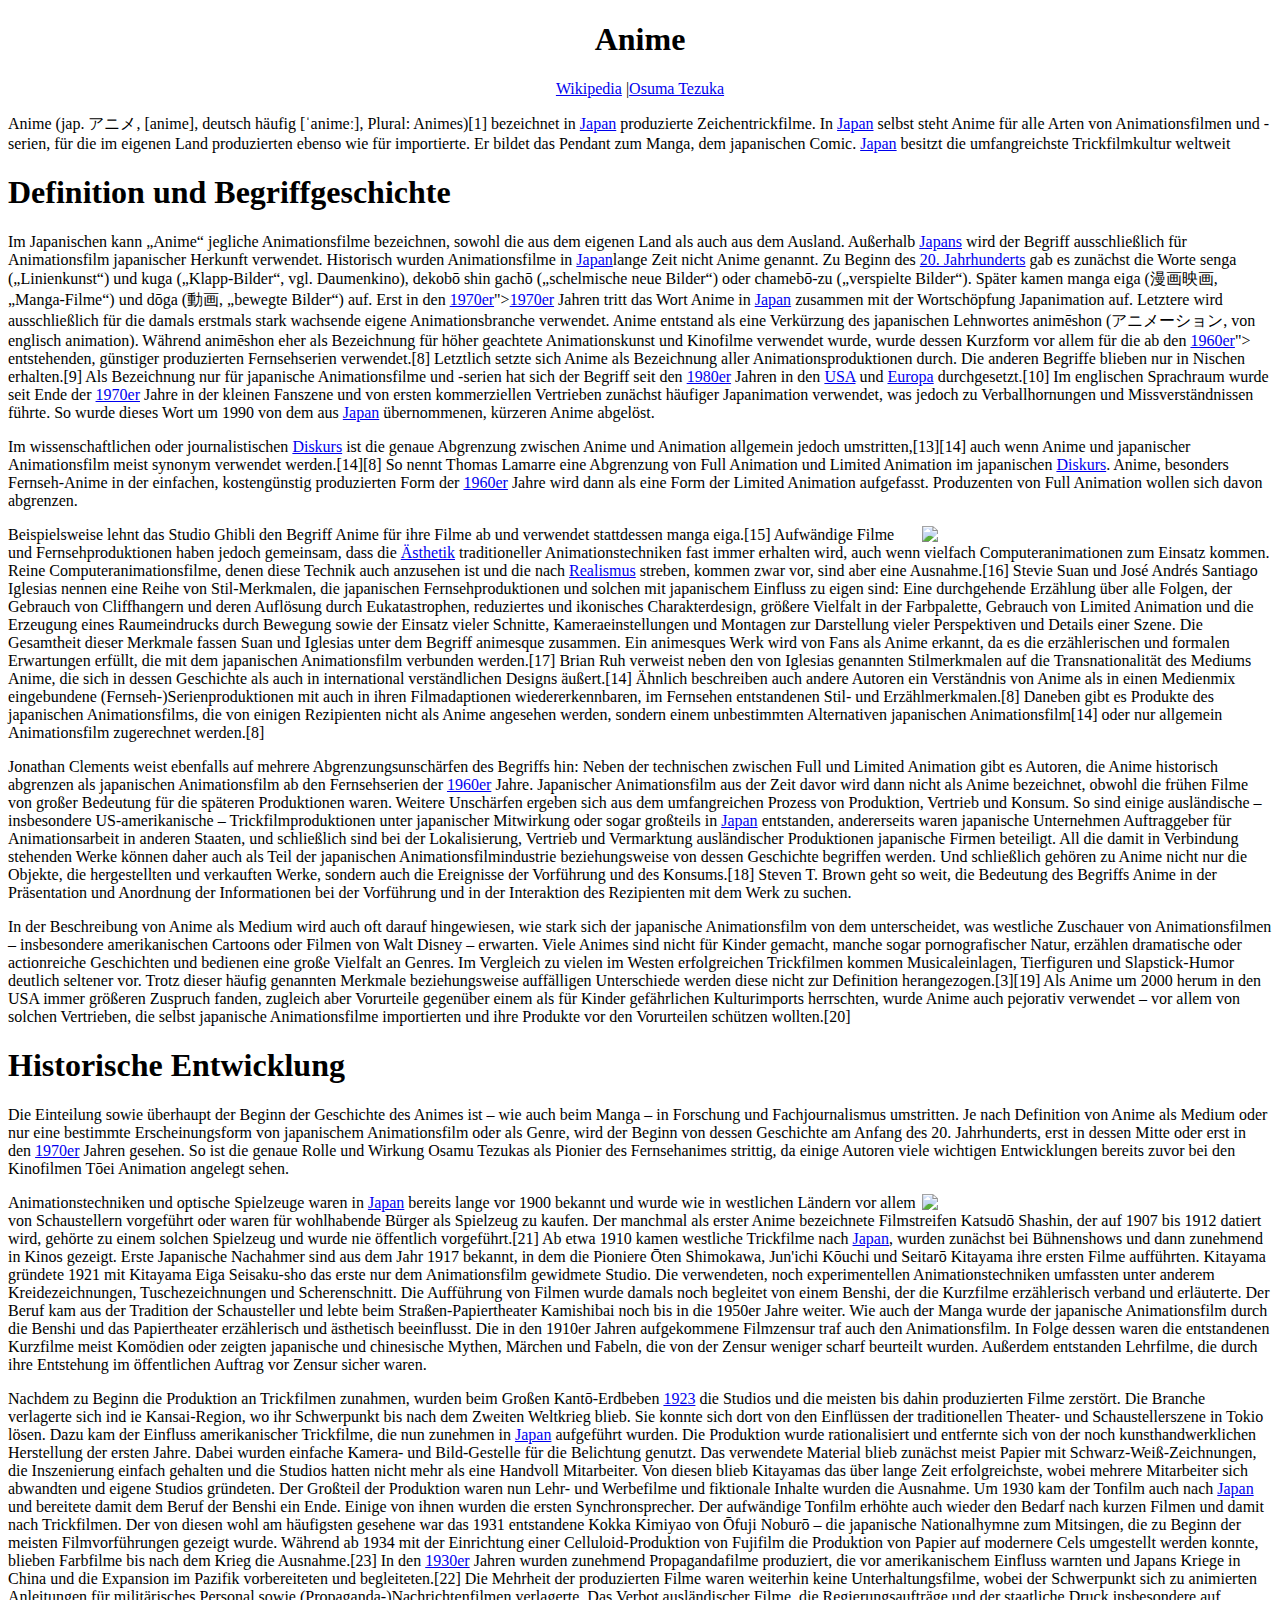
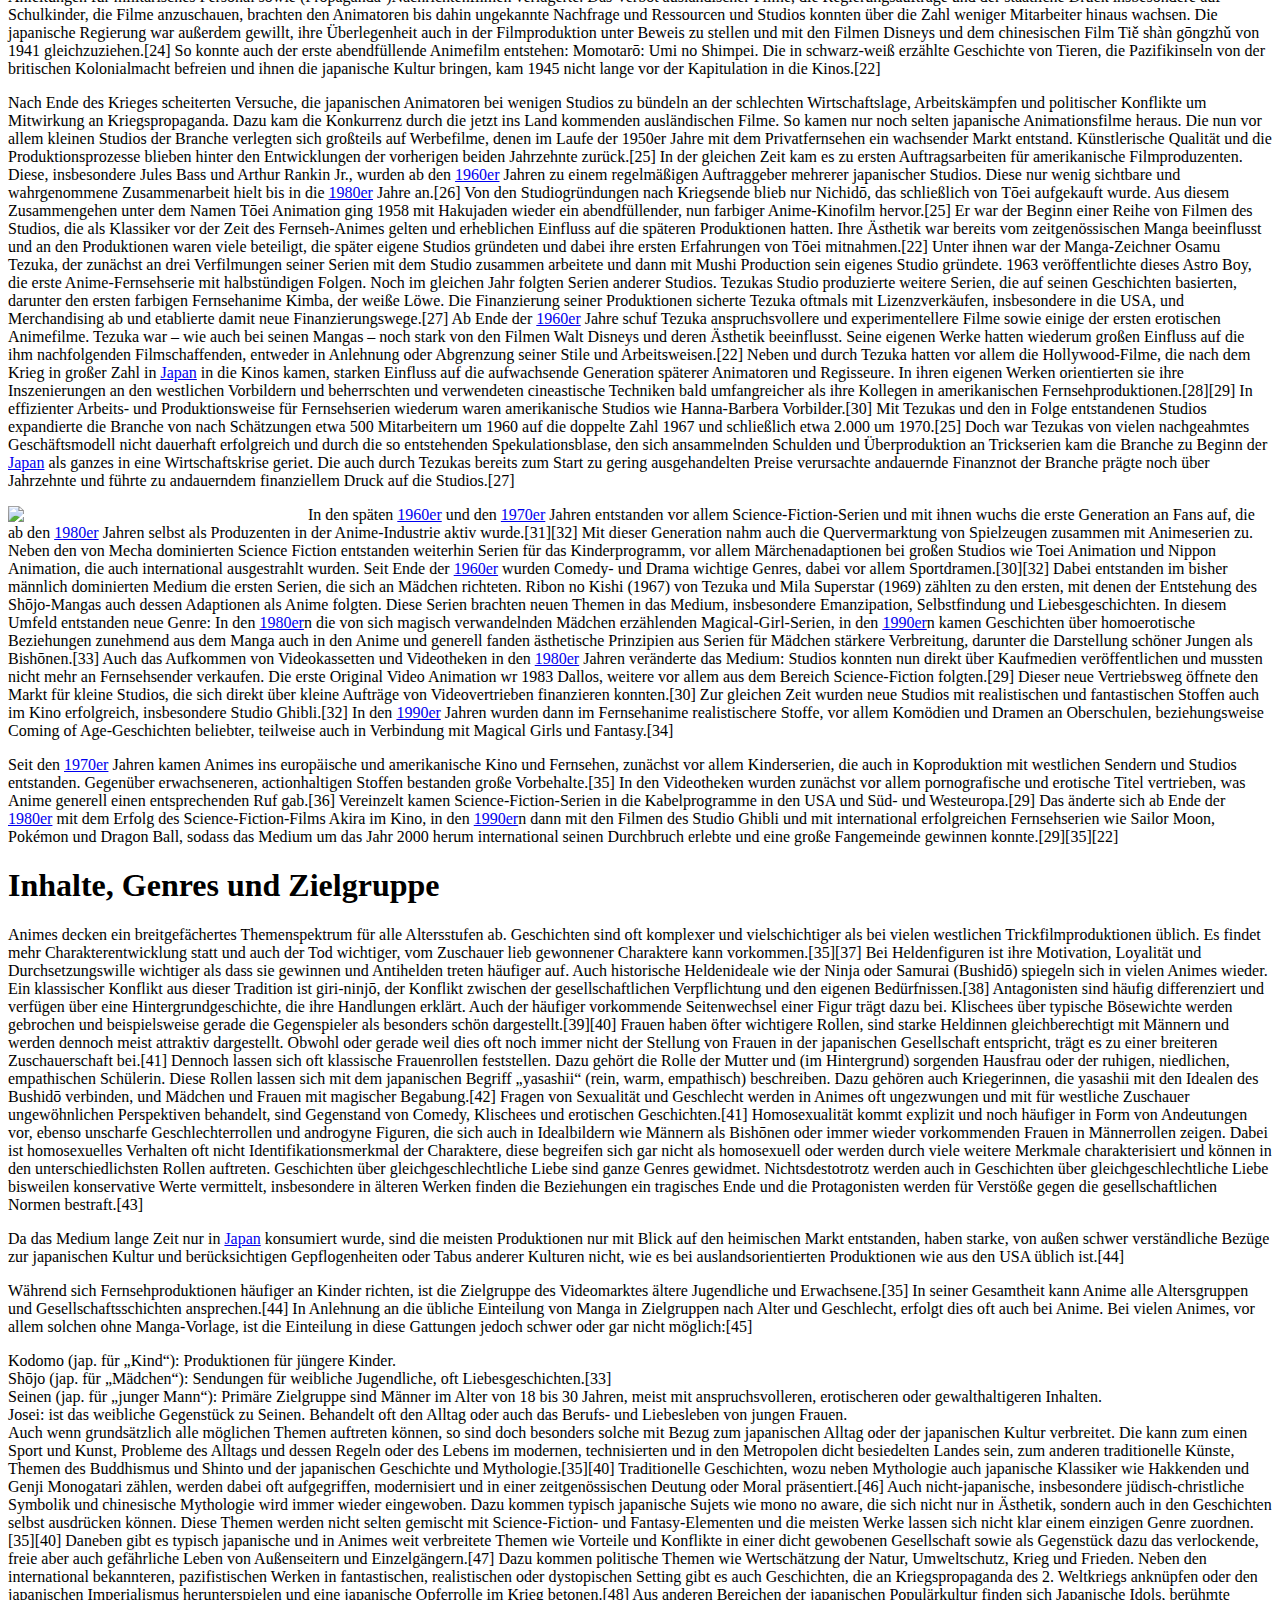
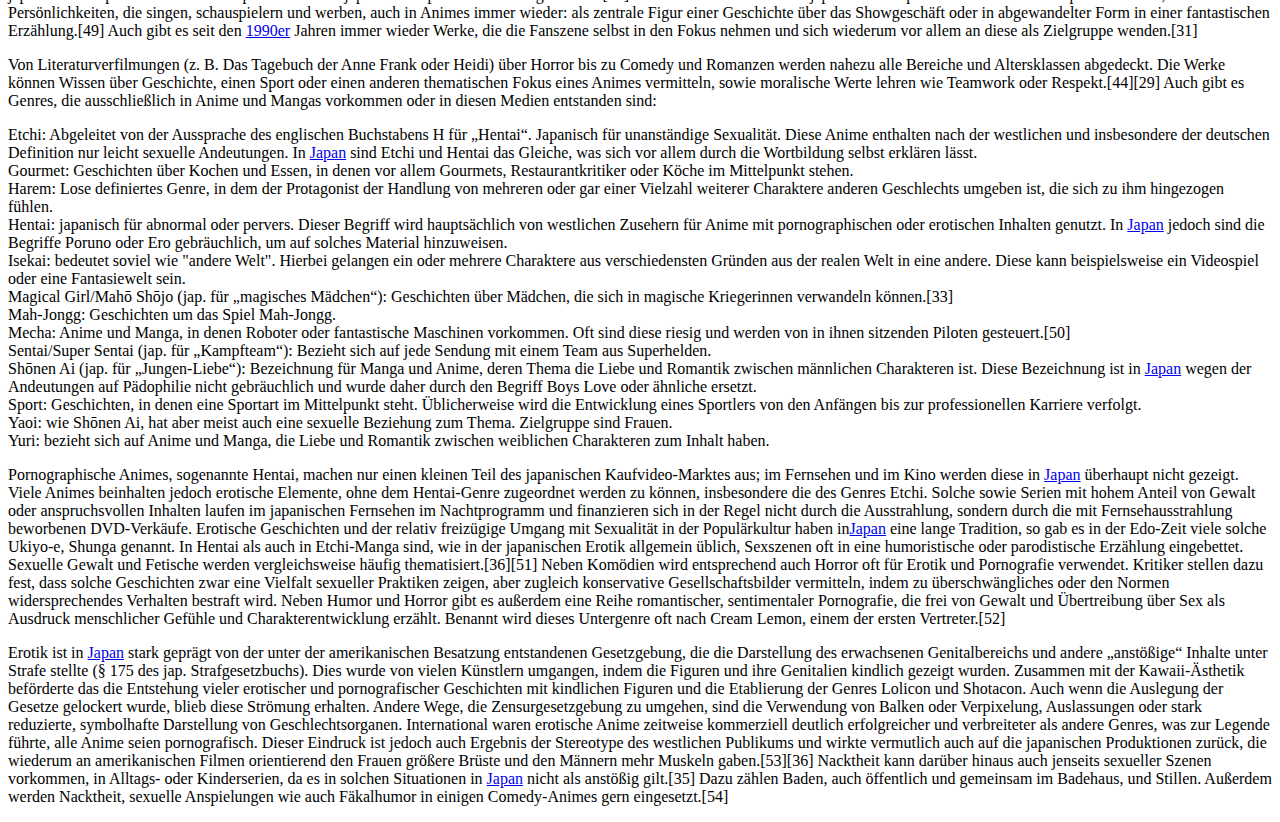
==== commit 60c09504: "3" ====
--- a/index.html
+++ b/index.html
@@ -1,11 +1,14 @@
 <!DOCTYPE html>
 <html lang="en" dir="ltr">
+
   <head>
-    <meta charset="utf-8">
     <title>Anime</title>
+    <link rel="preconnect" href="https://fonts.gstatic.com">
+<link href="https://fonts.googleapis.com/css2?family=Imbue:wght@300&display=swap" rel="stylesheet">
+<link rel="stylesheet" href="style.css">
   </head>
   <body>
-    <h1><p style="text-align: center"> Anime</p></h1>
+    <h1 style="text-align: center"> Anime</h1>
 
 <p style="text-align: center">
     <a  href="https://de.wikipedia.org/wiki/Anime">Wikipedia</a>
@@ -30,8 +33,8 @@
 <p>Animationstechniken und optische Spielzeuge waren in <a href="https://de.wikipedia.org/wiki/Japan">Japan</a> bereits lange vor 1900 bekannt und wurde wie in westlichen Ländern vor allem von Schaustellern vorgeführt oder waren für wohlhabende Bürger als Spielzeug zu kaufen. Der manchmal als erster Anime bezeichnete Filmstreifen Katsudō Shashin, der auf 1907 bis 1912 datiert wird, gehörte zu einem solchen Spielzeug und wurde nie öffentlich vorgeführt.[21] Ab etwa 1910 kamen westliche Trickfilme nach <a href="https://de.wikipedia.org/wiki/Japan">Japan</a>, wurden zunächst bei Bühnenshows und dann zunehmend in Kinos gezeigt. Erste Japanische Nachahmer sind aus dem Jahr 1917 bekannt, in dem die Pioniere Ōten Shimokawa, Jun'ichi Kōuchi und Seitarō Kitayama ihre ersten Filme aufführten. Kitayama gründete 1921 mit Kitayama Eiga Seisaku-sho das erste nur dem Animationsfilm gewidmete Studio. Die verwendeten, noch experimentellen Animationstechniken umfassten unter anderem Kreidezeichnungen, Tuschezeichnungen und Scherenschnitt. Die Aufführung von Filmen wurde damals noch begleitet von einem Benshi, der die Kurzfilme erzählerisch verband und erläuterte. Der Beruf kam aus der Tradition der Schausteller und lebte beim Straßen-Papiertheater Kamishibai noch bis in die 1950er Jahre weiter. Wie auch der Manga wurde der japanische Animationsfilm durch die Benshi und das Papiertheater erzählerisch und ästhetisch beeinflusst. Die in den 1910er Jahren aufgekommene Filmzensur traf auch den Animationsfilm. In Folge dessen waren die entstandenen Kurzfilme meist Komödien oder zeigten japanische und chinesische Mythen, Märchen und Fabeln, die von der Zensur weniger scharf beurteilt wurden. Außerdem entstanden Lehrfilme, die durch ihre Entstehung im öffentlichen Auftrag vor Zensur sicher waren.</p>
 <p>Nachdem zu Beginn die Produktion an Trickfilmen zunahmen, wurden beim Großen Kantō-Erdbeben <a href="https://de.wikipedia.org/wiki/1923">1923</a> die Studios und die meisten bis dahin produzierten Filme zerstört. Die Branche verlagerte sich ind ie Kansai-Region, wo ihr Schwerpunkt bis nach dem Zweiten Weltkrieg blieb. Sie konnte sich dort von den Einflüssen der traditionellen Theater- und Schaustellerszene in Tokio lösen. Dazu kam der Einfluss amerikanischer Trickfilme, die nun zunehmen in <a href="https://de.wikipedia.org/wiki/Japan">Japan</a> aufgeführt wurden. Die Produktion wurde rationalisiert und entfernte sich von der noch kunsthandwerklichen Herstellung der ersten Jahre. Dabei wurden einfache Kamera- und Bild-Gestelle für die Belichtung genutzt. Das verwendete Material blieb zunächst meist Papier mit Schwarz-Weiß-Zeichnungen, die Inszenierung einfach gehalten und die Studios hatten nicht mehr als eine Handvoll Mitarbeiter. Von diesen blieb Kitayamas das über lange Zeit erfolgreichste, wobei mehrere Mitarbeiter sich abwandten und eigene Studios gründeten. Der Großteil der Produktion waren nun Lehr- und Werbefilme und fiktionale Inhalte wurden die Ausnahme. Um 1930 kam der Tonfilm auch nach <a href="https://de.wikipedia.org/wiki/Japan">Japan</a> und bereitete damit dem Beruf der Benshi ein Ende. Einige von ihnen wurden die ersten Synchronsprecher. Der aufwändige Tonfilm erhöhte auch wieder den Bedarf nach kurzen Filmen und damit nach Trickfilmen. Der von diesen wohl am häufigsten gesehene war das 1931 entstandene Kokka Kimiyao von Ōfuji Noburō – die japanische Nationalhymne zum Mitsingen, die zu Beginn der meisten Filmvorführungen gezeigt wurde. Während ab 1934 mit der Einrichtung einer Celluloid-Produktion von Fujifilm die Produktion von Papier auf modernere Cels umgestellt werden konnte, blieben Farbfilme bis nach dem Krieg die Ausnahme.[23] In den <a href="https://de.wikipedia.org/wiki/1930er">1930er</a> Jahren wurden zunehmend Propagandafilme produziert, die vor amerikanischem Einfluss warnten und Japans Kriege in China und die Expansion im Pazifik vorbereiteten und begleiteten.[22] Die Mehrheit der produzierten Filme waren weiterhin keine Unterhaltungsfilme, wobei der Schwerpunkt sich zu animierten Anleitungen für militärisches Personal sowie (Propaganda-)Nachrichtenfilmen verlagerte. Das Verbot ausländischer Filme, die Regierungsaufträge und der staatliche Druck insbesondere auf Schulkinder, die Filme anzuschauen, brachten den Animatoren bis dahin ungekannte Nachfrage und Ressourcen und Studios konnten über die Zahl weniger Mitarbeiter hinaus wachsen. Die japanische Regierung war außerdem gewillt, ihre Überlegenheit auch in der Filmproduktion unter Beweis zu stellen und mit den Filmen Disneys und dem chinesischen Film Tiě shàn gōngzhǔ von 1941 gleichzuziehen.[24] So konnte auch der erste abendfüllende Animefilm entstehen: Momotarō: Umi no Shimpei. Die in schwarz-weiß erzählte Geschichte von Tieren, die Pazifikinseln von der britischen Kolonialmacht befreien und ihnen die japanische Kultur bringen, kam 1945 nicht lange vor der Kapitulation in die Kinos.[22]</p>
 <p>Nach Ende des Krieges scheiterten Versuche, die japanischen Animatoren bei wenigen Studios zu bündeln an der schlechten Wirtschaftslage, Arbeitskämpfen und politischer Konflikte um Mitwirkung an Kriegspropaganda. Dazu kam die Konkurrenz durch die jetzt ins Land kommenden ausländischen Filme. So kamen nur noch selten japanische Animationsfilme heraus. Die nun vor allem kleinen Studios der Branche verlegten sich großteils auf Werbefilme, denen im Laufe der 1950er Jahre mit dem Privatfernsehen ein wachsender Markt entstand. Künstlerische Qualität und die Produktionsprozesse blieben hinter den Entwicklungen der vorherigen beiden Jahrzehnte zurück.[25] In der gleichen Zeit kam es zu ersten Auftragsarbeiten für amerikanische Filmproduzenten. Diese, insbesondere Jules Bass und Arthur Rankin Jr., wurden ab den <a href="https://de.wikipedia.org/wiki/1960er">1960er</a> Jahren zu einem regelmäßigen Auftraggeber mehrerer japanischer Studios. Diese nur wenig sichtbare und wahrgenommene Zusammenarbeit hielt bis in die <a href="https://de.wikipedia.org/wiki/1980er">1980er</a> Jahre an.[26] Von den Studiogründungen nach Kriegsende blieb nur Nichidō, das schließlich von Tōei aufgekauft wurde. Aus diesem Zusammengehen unter dem Namen Tōei Animation ging 1958 mit Hakujaden wieder ein abendfüllender, nun farbiger Anime-Kinofilm hervor.[25] Er war der Beginn einer Reihe von Filmen des Studios, die als Klassiker vor der Zeit des Fernseh-Animes gelten und erheblichen Einfluss auf die späteren Produktionen hatten. Ihre Ästhetik war bereits vom zeitgenössischen Manga beeinflusst und an den Produktionen waren viele beteiligt, die später eigene Studios gründeten und dabei ihre ersten Erfahrungen von Tōei mitnahmen.[22] Unter ihnen war der Manga-Zeichner Osamu Tezuka, der zunächst an drei Verfilmungen seiner Serien mit dem Studio zusammen arbeitete und dann mit Mushi Production sein eigenes Studio gründete. 1963 veröffentlichte dieses Astro Boy, die erste Anime-Fernsehserie mit halbstündigen Folgen. Noch im gleichen Jahr folgten Serien anderer Studios. Tezukas Studio produzierte weitere Serien, die auf seinen Geschichten basierten, darunter den ersten farbigen Fernsehanime Kimba, der weiße Löwe. Die Finanzierung seiner Produktionen sicherte Tezuka oftmals mit Lizenzverkäufen, insbesondere in die USA, und Merchandising ab und etablierte damit neue Finanzierungswege.[27] Ab Ende der <a href="https://de.wikipedia.org/wiki/1960er">1960er</a> Jahre schuf Tezuka anspruchsvollere und experimentellere Filme sowie einige der ersten erotischen Animefilme. Tezuka war – wie auch bei seinen Mangas – noch stark von den Filmen Walt Disneys und deren Ästhetik beeinflusst. Seine eigenen Werke hatten wiederum großen Einfluss auf die ihm nachfolgenden Filmschaffenden, entweder in Anlehnung oder Abgrenzung seiner Stile und Arbeitsweisen.[22] Neben und durch Tezuka hatten vor allem die Hollywood-Filme, die nach dem Krieg in großer Zahl in <a href="https://de.wikipedia.org/wiki/Japan">Japan</a> in die Kinos kamen, starken Einfluss auf die aufwachsende Generation späterer Animatoren und Regisseure. In ihren eigenen Werken orientierten sie ihre Inszenierungen an den westlichen Vorbildern und beherrschten und verwendeten cineastische Techniken bald umfangreicher als ihre Kollegen in amerikanischen Fernsehproduktionen.[28][29] In effizienter Arbeits- und Produktionsweise für Fernsehserien wiederum waren amerikanische Studios wie Hanna-Barbera Vorbilder.[30] Mit Tezukas und den in Folge entstandenen Studios expandierte die Branche von nach Schätzungen etwa 500 Mitarbeitern um 1960 auf die doppelte Zahl 1967 und schließlich etwa 2.000 um 1970.[25] Doch war Tezukas von vielen nachgeahmtes Geschäftsmodell nicht dauerhaft erfolgreich und durch die so entstehenden Spekulationsblase, den sich ansammelnden Schulden und Überproduktion an Trickserien kam die Branche zu Beginn der <a href="https://de.wikipedia.org/wiki/1970er>1970er</a> in eine Krise, als auch <a href="https://de.wikipedia.org/wiki/Japan">Japan</a> als ganzes in eine Wirtschaftskrise geriet. Die auch durch Tezukas bereits zum Start zu gering ausgehandelten Preise verursachte andauernde Finanznot der Branche prägte noch über Jahrzehnte und führte zu andauerndem finanziellem Druck auf die Studios.[27]</p><img width="300"src="https://www.metalocus.es/sites/default/files/styles/mopis_news_gallery_first_deskop/public/metalocus_osamu-tezuka_dios-del-manga_07_la-cancion-de-apolo.jpg?itok=xylaZ_kJ" align="left">
-<p>In den späten <a href="https://de.wikipedia.org/wiki/1960er">1960er</a> und den <a href="https://de.wikipedia.org/wiki/1970er>1970er</a> Jahren entstanden vor allem Science-Fiction-Serien und mit ihnen wuchs die erste Generation an Fans auf, die ab den <a href="https://de.wikipedia.org/wiki/1980er">1980er</a> Jahren selbst als Produzenten in der Anime-Industrie aktiv wurde.[31][32] Mit dieser Generation nahm auch die Quervermarktung von Spielzeugen zusammen mit Animeserien zu. Neben den von Mecha dominierten Science Fiction entstanden weiterhin Serien für das Kinderprogramm, vor allem Märchenadaptionen bei großen Studios wie Toei Animation und Nippon Animation, die auch international ausgestrahlt wurden. Seit Ende der <a href="https://de.wikipedia.org/wiki/1960er">1960er</a> wurden Comedy- und Drama wichtige Genres, dabei vor allem Sportdramen.[30][32] Dabei entstanden im bisher männlich dominierten Medium die ersten Serien, die sich an Mädchen richteten. Ribon no Kishi (1967) von Tezuka und Mila Superstar (1969) zählten zu den ersten, mit denen der Entstehung des Shōjo-Mangas auch dessen Adaptionen als Anime folgten. Diese Serien brachten neuen Themen in das Medium, insbesondere Emanzipation, Selbstfindung und Liebesgeschichten. In diesem Umfeld entstanden neue Genre: In den <a href="https://de.wikipedia.org/wiki/1980er">1980er</a>n die von sich magisch verwandelnden Mädchen erzählenden Magical-Girl-Serien, in den <a href="https://de.wikipedia.org/wiki/1990er">1990er</a>n kamen Geschichten über homoerotische Beziehungen zunehmend aus dem Manga auch in den Anime und generell fanden ästhetische Prinzipien aus Serien für Mädchen stärkere Verbreitung, darunter die Darstellung schöner Jungen als Bishōnen.[33] Auch das Aufkommen von Videokassetten und Videotheken in den <a href="https://de.wikipedia.org/wiki/1980er">1980er</a> Jahren veränderte das Medium: Studios konnten nun direkt über Kaufmedien veröffentlichen und mussten nicht mehr an Fernsehsender verkaufen. Die erste Original Video Animation wr 1983 Dallos, weitere vor allem aus dem Bereich Science-Fiction folgten.[29] Dieser neue Vertriebsweg öffnete den Markt für kleine Studios, die sich direkt über kleine Aufträge von Videovertrieben finanzieren konnten.[30] Zur gleichen Zeit wurden neue Studios mit realistischen und fantastischen Stoffen auch im Kino erfolgreich, insbesondere Studio Ghibli.[32] In den <a href="https://de.wikipedia.org/wiki/1990er">1990er</a> Jahren wurden dann im Fernsehanime realistischere Stoffe, vor allem Komödien und Dramen an Oberschulen, beziehungsweise Coming of Age-Geschichten beliebter, teilweise auch in Verbindung mit Magical Girls und Fantasy.[34]</p>
-<p>Seit den <a href="https://de.wikipedia.org/wiki/1970er>1970er</a> Jahren kamen Animes ins europäische und amerikanische Kino und Fernsehen, zunächst vor allem Kinderserien, die auch in Koproduktion mit westlichen Sendern und Studios entstanden. Gegenüber erwachseneren, actionhaltigen Stoffen bestanden große Vorbehalte.[35] In den Videotheken wurden zunächst vor allem pornografische und erotische Titel vertrieben, was Anime generell einen entsprechenden Ruf gab.[36] Vereinzelt kamen Science-Fiction-Serien in die Kabelprogramme in den USA und Süd- und Westeuropa.[29] Das änderte sich ab Ende der <a href="https://de.wikipedia.org/wiki/1980er">1980er</a> mit dem Erfolg des Science-Fiction-Films Akira im Kino, in den <a href="https://de.wikipedia.org/wiki/1990er">1990er</a>n dann mit den Filmen des Studio Ghibli und mit international erfolgreichen Fernsehserien wie Sailor Moon, Pokémon und Dragon Ball, sodass das Medium um das Jahr 2000 herum international seinen Durchbruch erlebte und eine große Fangemeinde gewinnen konnte.[29][35][22]</p>
+<p>In den späten <a href="https://de.wikipedia.org/wiki/1960er">1960er</a> und den <a href="https://de.wikipedia.org/wiki/1970er">1970er</a> Jahren entstanden vor allem Science-Fiction-Serien und mit ihnen wuchs die erste Generation an Fans auf, die ab den <a href="https://de.wikipedia.org/wiki/1980er">1980er</a> Jahren selbst als Produzenten in der Anime-Industrie aktiv wurde.[31][32] Mit dieser Generation nahm auch die Quervermarktung von Spielzeugen zusammen mit Animeserien zu. Neben den von Mecha dominierten Science Fiction entstanden weiterhin Serien für das Kinderprogramm, vor allem Märchenadaptionen bei großen Studios wie Toei Animation und Nippon Animation, die auch international ausgestrahlt wurden. Seit Ende der <a href="https://de.wikipedia.org/wiki/1960er">1960er</a> wurden Comedy- und Drama wichtige Genres, dabei vor allem Sportdramen.[30][32] Dabei entstanden im bisher männlich dominierten Medium die ersten Serien, die sich an Mädchen richteten. Ribon no Kishi (1967) von Tezuka und Mila Superstar (1969) zählten zu den ersten, mit denen der Entstehung des Shōjo-Mangas auch dessen Adaptionen als Anime folgten. Diese Serien brachten neuen Themen in das Medium, insbesondere Emanzipation, Selbstfindung und Liebesgeschichten. In diesem Umfeld entstanden neue Genre: In den <a href="https://de.wikipedia.org/wiki/1980er">1980er</a>n die von sich magisch verwandelnden Mädchen erzählenden Magical-Girl-Serien, in den <a href="https://de.wikipedia.org/wiki/1990er">1990er</a>n kamen Geschichten über homoerotische Beziehungen zunehmend aus dem Manga auch in den Anime und generell fanden ästhetische Prinzipien aus Serien für Mädchen stärkere Verbreitung, darunter die Darstellung schöner Jungen als Bishōnen.[33] Auch das Aufkommen von Videokassetten und Videotheken in den <a href="https://de.wikipedia.org/wiki/1980er">1980er</a> Jahren veränderte das Medium: Studios konnten nun direkt über Kaufmedien veröffentlichen und mussten nicht mehr an Fernsehsender verkaufen. Die erste Original Video Animation wr 1983 Dallos, weitere vor allem aus dem Bereich Science-Fiction folgten.[29] Dieser neue Vertriebsweg öffnete den Markt für kleine Studios, die sich direkt über kleine Aufträge von Videovertrieben finanzieren konnten.[30] Zur gleichen Zeit wurden neue Studios mit realistischen und fantastischen Stoffen auch im Kino erfolgreich, insbesondere Studio Ghibli.[32] In den <a href="https://de.wikipedia.org/wiki/1990er">1990er</a> Jahren wurden dann im Fernsehanime realistischere Stoffe, vor allem Komödien und Dramen an Oberschulen, beziehungsweise Coming of Age-Geschichten beliebter, teilweise auch in Verbindung mit Magical Girls und Fantasy.[34]</p>
+<p>Seit den <a href="https://de.wikipedia.org/wiki/1970er">1970er</a> Jahren kamen Animes ins europäische und amerikanische Kino und Fernsehen, zunächst vor allem Kinderserien, die auch in Koproduktion mit westlichen Sendern und Studios entstanden. Gegenüber erwachseneren, actionhaltigen Stoffen bestanden große Vorbehalte.[35] In den Videotheken wurden zunächst vor allem pornografische und erotische Titel vertrieben, was Anime generell einen entsprechenden Ruf gab.[36] Vereinzelt kamen Science-Fiction-Serien in die Kabelprogramme in den USA und Süd- und Westeuropa.[29] Das änderte sich ab Ende der <a href="https://de.wikipedia.org/wiki/1980er">1980er</a> mit dem Erfolg des Science-Fiction-Films Akira im Kino, in den <a href="https://de.wikipedia.org/wiki/1990er">1990er</a>n dann mit den Filmen des Studio Ghibli und mit international erfolgreichen Fernsehserien wie Sailor Moon, Pokémon und Dragon Ball, sodass das Medium um das Jahr 2000 herum international seinen Durchbruch erlebte und eine große Fangemeinde gewinnen konnte.[29][35][22]</p>
 <h1>Inhalte, Genres und Zielgruppe</h1>
 <p>Animes decken ein breitgefächertes Themenspektrum für alle Altersstufen ab. Geschichten sind oft komplexer und vielschichtiger als bei vielen westlichen Trickfilmproduktionen üblich. Es findet mehr Charakterentwicklung statt und auch der Tod wichtiger, vom Zuschauer lieb gewonnener Charaktere kann vorkommen.[35][37] Bei Heldenfiguren ist ihre Motivation, Loyalität und Durchsetzungswille wichtiger als dass sie gewinnen und Antihelden treten häufiger auf. Auch historische Heldenideale wie der Ninja oder Samurai (Bushidō) spiegeln sich in vielen Animes wieder. Ein klassischer Konflikt aus dieser Tradition ist giri-ninjō, der Konflikt zwischen der gesellschaftlichen Verpflichtung und den eigenen Bedürfnissen.[38] Antagonisten sind häufig differenziert und verfügen über eine Hintergrundgeschichte, die ihre Handlungen erklärt. Auch der häufiger vorkommende Seitenwechsel einer Figur trägt dazu bei. Klischees über typische Bösewichte werden gebrochen und beispielsweise gerade die Gegenspieler als besonders schön dargestellt.[39][40] Frauen haben öfter wichtigere Rollen, sind starke Heldinnen gleichberechtigt mit Männern und werden dennoch meist attraktiv dargestellt. Obwohl oder gerade weil dies oft noch immer nicht der Stellung von Frauen in der japanischen Gesellschaft entspricht, trägt es zu einer breiteren Zuschauerschaft bei.[41] Dennoch lassen sich oft klassische Frauenrollen feststellen. Dazu gehört die Rolle der Mutter und (im Hintergrund) sorgenden Hausfrau oder der ruhigen, niedlichen, empathischen Schülerin. Diese Rollen lassen sich mit dem japanischen Begriff „yasashii“ (rein, warm, empathisch) beschreiben. Dazu gehören auch Kriegerinnen, die yasashii mit den Idealen des Bushidō verbinden, und Mädchen und Frauen mit magischer Begabung.[42] Fragen von Sexualität und Geschlecht werden in Animes oft ungezwungen und mit für westliche Zuschauer ungewöhnlichen Perspektiven behandelt, sind Gegenstand von Comedy, Klischees und erotischen Geschichten.[41] Homosexualität kommt explizit und noch häufiger in Form von Andeutungen vor, ebenso unscharfe Geschlechterrollen und androgyne Figuren, die sich auch in Idealbildern wie Männern als Bishōnen oder immer wieder vorkommenden Frauen in Männerrollen zeigen. Dabei ist homosexuelles Verhalten oft nicht Identifikationsmerkmal der Charaktere, diese begreifen sich gar nicht als homosexuell oder werden durch viele weitere Merkmale charakterisiert und können in den unterschiedlichsten Rollen auftreten. Geschichten über gleichgeschlechtliche Liebe sind ganze Genres gewidmet. Nichtsdestotrotz werden auch in Geschichten über gleichgeschlechtliche Liebe bisweilen konservative Werte vermittelt, insbesondere in älteren Werken finden die Beziehungen ein tragisches Ende und die Protagonisten werden für Verstöße gegen die gesellschaftlichen Normen bestraft.[43]</p>
 
--- a/style.css
+++ b/style.css
@@ -0,0 +1,3 @@
+h1 {
+  style="centre-align"
+}
